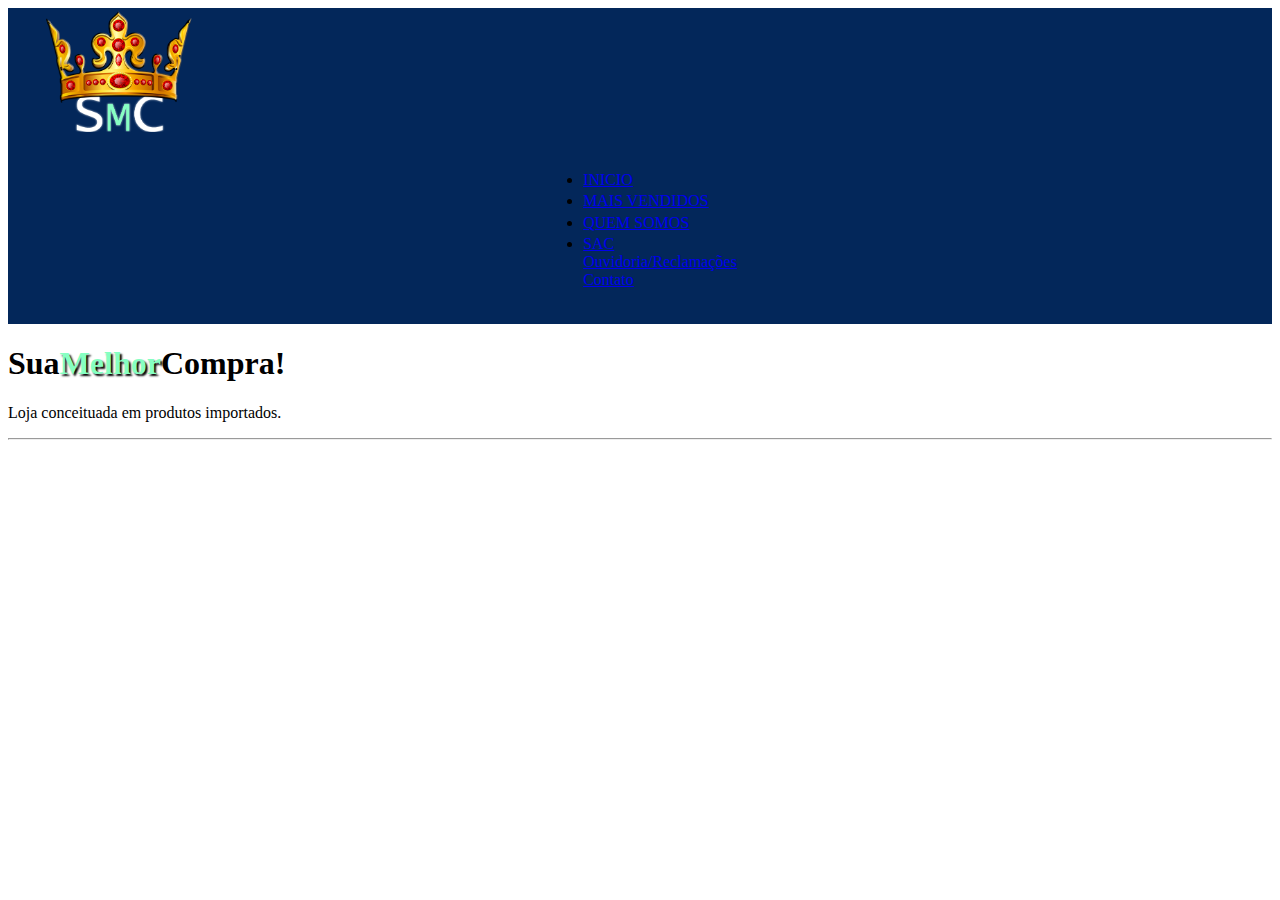
==== index.html @ 6e3c4e21 "Projevo Iniciado" ====
<!DOCTYPE html>
<html lang="en">
   <head>
      <title>SuaMelhorCompra - Produtos Importados</title>
      <!-- Required meta tags -->
      <meta charset="utf-8">
      <meta name="viewport" content="width=device-width, initial-scale=1, shrink-to-fit=no">
      <!-- Bootstrap CSS -->
      <link rel="stylesheet" href="https://maxcdn.bootstrapcdn.com/bootstrap/4.0.0-beta/css/bootstrap.min.css" integrity="sha384-/Y6pD6FV/Vv2HJnA6t+vslU6fwYXjCFtcEpHbNJ0lyAFsXTsjBbfaDjzALeQsN6M" crossorigin="anonymous">
      <!-- style custom -->
      <link rel="stylesheet" href="css/style.css">
   </head>
   <body>
      <header>
         <nav class="navbar-main">
            <div class="row">
               <div class="col-md-4 col-xs-12 text-center" id="logoImg">
                  <div >
                     <a class="navbar-logo" href="#"><img id="logoMarca" src="images/logo.png" alt=""></a>
                  </div>
               </div>
               <div class="col-md-8 col-xs-12" id="menuCenter">
                  <ul class="nav justify-content-center" id="nav-links">
                     <li class="nav-item"><a class="btn btn-light nav-link" href="#">INICIO</a></li>
                     <li class="nav-item"><a class="btn btn-danger nav-link" href="#">MAIS VENDIDOS</a></li>
                     <li class="nav-item"><a class="btn btn-light nav-link" href="#">QUEM SOMOS</a></li>
                     <li class="nav-item dropdown">
                        <a class="btn btn-light nav-link dropdown-toggle" data-toggle="dropdown" href="#" role="button" aria-haspopup="true" aria-expanded="false">
                        SAC
                        </a>
                        <div class="dropdown-menu">
                           <a class="dropdown-item" href="#">Ouvidoria/Reclamações</a>
                           <div class="dropdown-divider"></div>
                           <a class="dropdown-item" href="#">Contato</a>
                        </div>
                     </li>
                  </ul>
               </div>
            </div>
         </nav>
      </header>
      <section class="home">
            <div class="container">
              
               <h1 class="display-3">Sua<span class="green-color">Melhor</span><strong>Compra</strong>!</h1>
               <p class="lead">Loja conceituada em produtos importados.</p>
               <hr class="my-4">
            </div>
         
      </section>
      <section class="slidesHome">

      </section>
      <!-- Optional JavaScript -->
      <!-- jQuery first, then Popper.js, then Bootstrap JS -->
      <script src="https://code.jquery.com/jquery-3.2.1.slim.min.js" integrity="sha384-KJ3o2DKtIkvYIK3UENzmM7KCkRr/rE9/Qpg6aAZGJwFDMVNA/GpGFF93hXpG5KkN" crossorigin="anonymous"></script>
      <script src="https://cdnjs.cloudflare.com/ajax/libs/popper.js/1.11.0/umd/popper.min.js" integrity="sha384-b/U6ypiBEHpOf/4+1nzFpr53nxSS+GLCkfwBdFNTxtclqqenISfwAzpKaMNFNmj4" crossorigin="anonymous"></script>
      <script src="https://maxcdn.bootstrapcdn.com/bootstrap/4.0.0-beta/js/bootstrap.min.js" integrity="sha384-h0AbiXch4ZDo7tp9hKZ4TsHbi047NrKGLO3SEJAg45jXxnGIfYzk4Si90RDIqNm1" crossorigin="anonymous"></script>
   </body>
</html>
---- css/style.css ----
/* GLOBAL SETTINGS*/
.green-color{color: #86ffc2;text-shadow: 2px 2px 2px #000000;}

section {

}

/* NAV SETTINGS */
#logoMarca{
    width: 10em;
    margin: -0.8em 1em 1em 1em ;
}

.navbar-main{
    background-color: #03275A;
    padding: 1em;
}
.navbar-main li{
    margin: 0.2em;
}
#menuCenter{
    display: flex;
    justify-content: center;
    align-items: center;
}
/* SLIDES */


/* FOOTER SETTINGS */
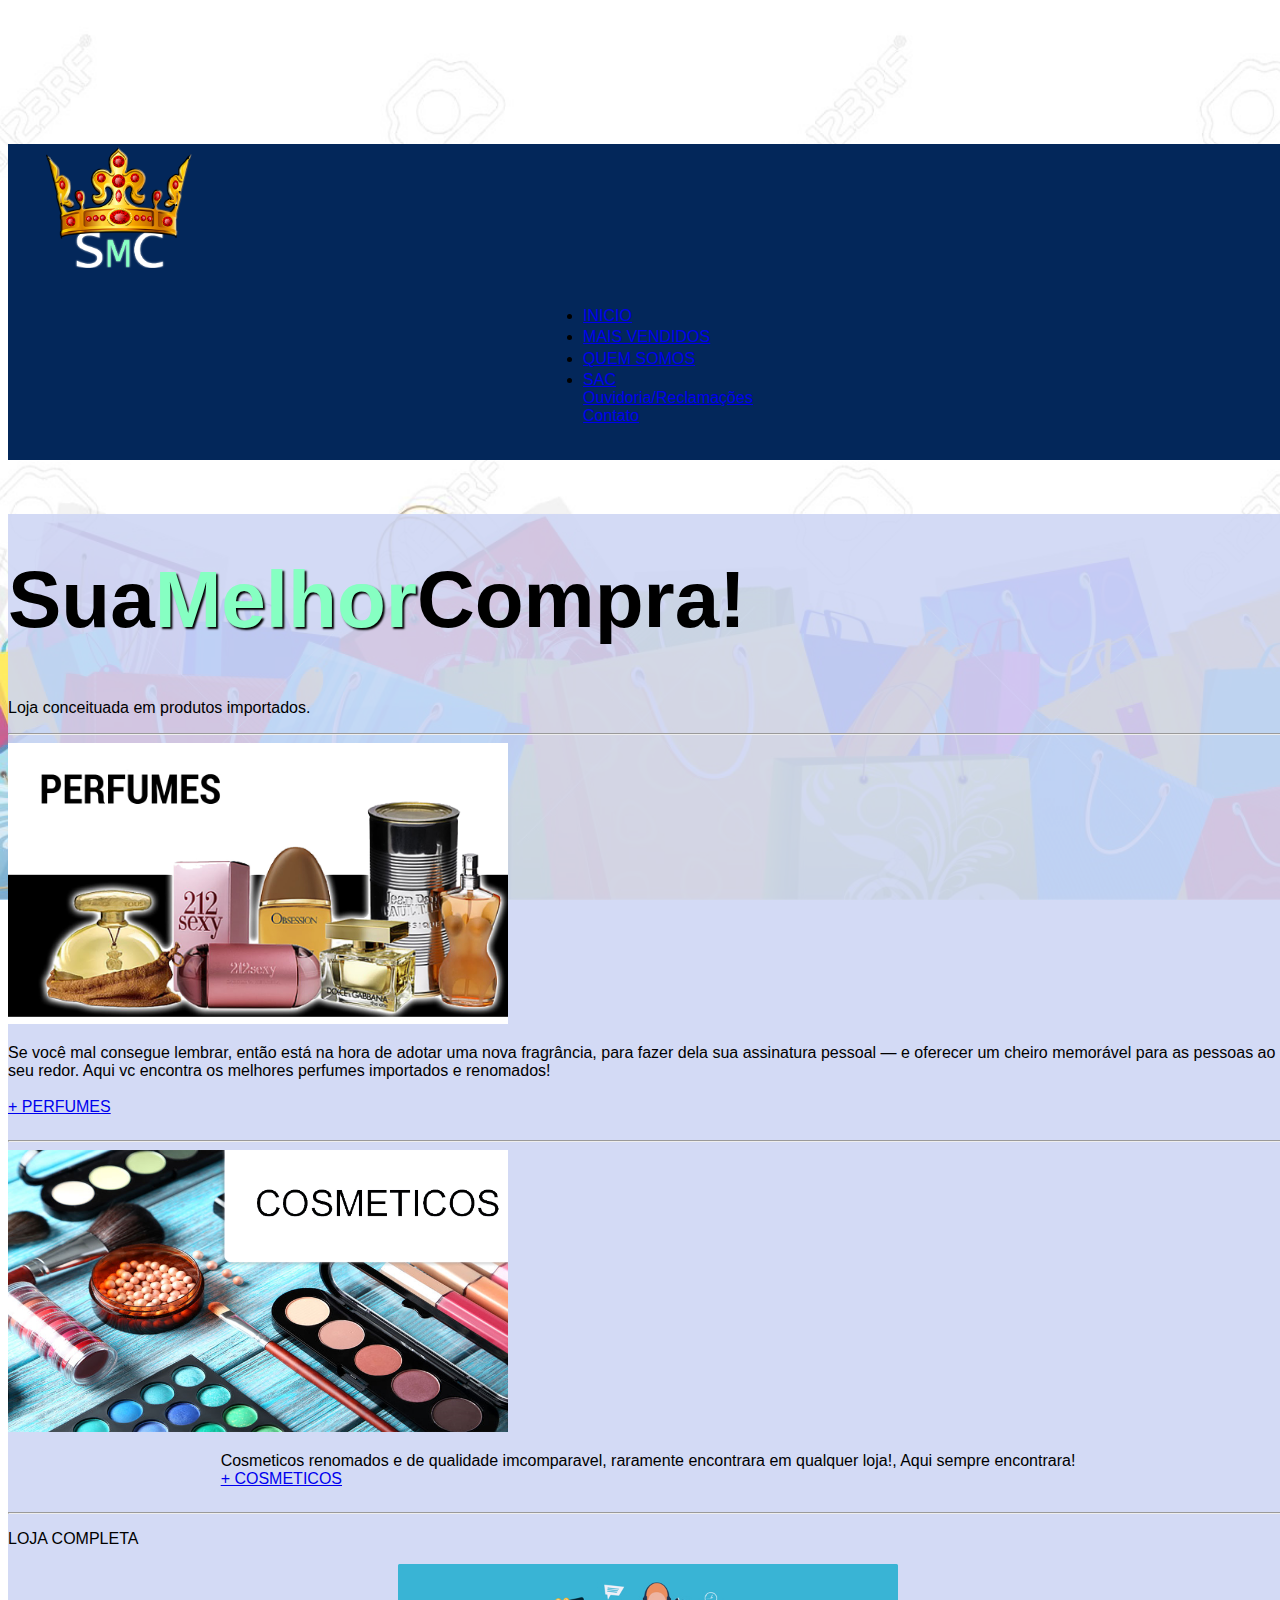
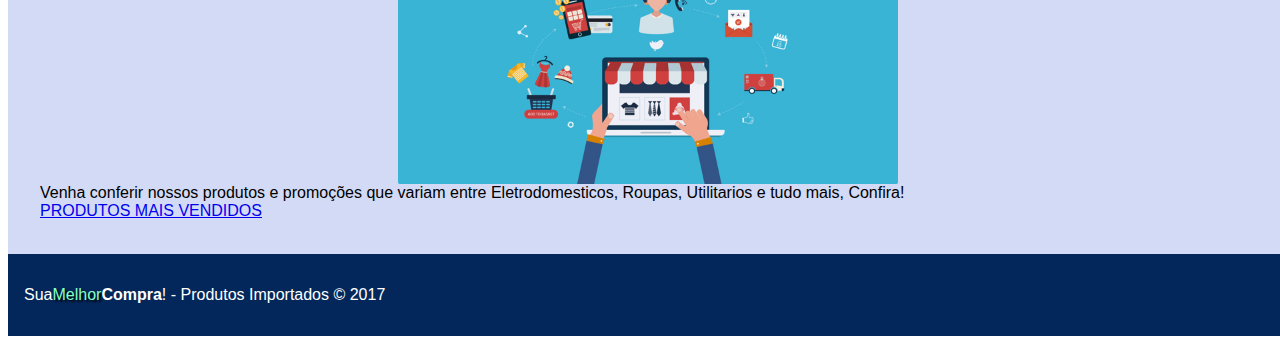
==== commit 839ac695: "PAGINA INICIAL FINALIZADA" ====
--- a/index.html
+++ b/index.html
@@ -1,7 +1,7 @@
 <!DOCTYPE html>
 <html lang="en">
    <head>
-      <title>SuaMelhorCompra - Produtos Importados</title>
+      <title>SuaMelhorCompra! - Produtos Importados</title>
       <!-- Required meta tags -->
       <meta charset="utf-8">
       <meta name="viewport" content="width=device-width, initial-scale=1, shrink-to-fit=no">
@@ -12,14 +12,14 @@
    </head>
    <body>
       <header>
-         <nav class="navbar-main">
+         <nav class="navbar-main fixed-top">
             <div class="row">
                <div class="col-md-4 col-xs-12 text-center" id="logoImg">
                   <div >
                      <a class="navbar-logo" href="#"><img id="logoMarca" src="images/logo.png" alt=""></a>
                   </div>
                </div>
-               <div class="col-md-8 col-xs-12" id="menuCenter">
+               <div class="col-md-8 col-xs-12 vertical-align">
                   <ul class="nav justify-content-center" id="nav-links">
                      <li class="nav-item"><a class="btn btn-light nav-link" href="#">INICIO</a></li>
                      <li class="nav-item"><a class="btn btn-danger nav-link" href="#">MAIS VENDIDOS</a></li>
@@ -39,22 +39,48 @@
             </div>
          </nav>
       </header>
-      <section class="home">
-            <div class="container">
-              
-               <h1 class="display-3">Sua<span class="green-color">Melhor</span><strong>Compra</strong>!</h1>
-               <p class="lead">Loja conceituada em produtos importados.</p>
-               <hr class="my-4">
+      <div class="container">
+         <section class="home">
+            <h1>Sua<span class="green-color">Melhor</span><strong>Compra</strong>!</h1>
+            <p class="lead">Loja conceituada em produtos importados.</p>
+            <hr class="my-4">
+         </section>
+         <section class="slidesHome">
+            <div class="row">
+               <div class="col-md-6">
+                  <img class="img-fluid rounded" src="images/gallery/perfumes.jpg" alt="">
+               </div>
+               <div class="col-md-6 vertical-align">
+                  <p class="text-justify">Se você mal consegue lembrar, então está na hora de adotar uma nova fragrância, para fazer dela sua assinatura pessoal — e oferecer um cheiro memorável para as pessoas ao seu redor. Aqui vc encontra os melhores perfumes importados e renomados! <br><br> <a class="btn btn-outline-danger" href="#">+ PERFUMES</a></p>
+               </div>
             </div>
-         
-      </section>
-      <section class="slidesHome">
-
-      </section>
-      <!-- Optional JavaScript -->
-      <!-- jQuery first, then Popper.js, then Bootstrap JS -->
-      <script src="https://code.jquery.com/jquery-3.2.1.slim.min.js" integrity="sha384-KJ3o2DKtIkvYIK3UENzmM7KCkRr/rE9/Qpg6aAZGJwFDMVNA/GpGFF93hXpG5KkN" crossorigin="anonymous"></script>
-      <script src="https://cdnjs.cloudflare.com/ajax/libs/popper.js/1.11.0/umd/popper.min.js" integrity="sha384-b/U6ypiBEHpOf/4+1nzFpr53nxSS+GLCkfwBdFNTxtclqqenISfwAzpKaMNFNmj4" crossorigin="anonymous"></script>
-      <script src="https://maxcdn.bootstrapcdn.com/bootstrap/4.0.0-beta/js/bootstrap.min.js" integrity="sha384-h0AbiXch4ZDo7tp9hKZ4TsHbi047NrKGLO3SEJAg45jXxnGIfYzk4Si90RDIqNm1" crossorigin="anonymous"></script>
+            <hr class="my-4">
+            <div class="row">
+               <div class="col-md-6">
+                  <img class="img-fluid rounded" src="images/gallery/cosmeticos.png" alt="">
+               </div>
+               <div class="col-md-6 vertical-align">
+                  <p class="text-justify">Cosmeticos renomados e de qualidade imcomparavel, raramente encontrara em qualquer loja!, Aqui sempre encontrara! <br> <a class="btn btn-outline-danger" href="#">+ COSMETICOS</a></p>
+               </div>
+            </div>
+            <hr>
+            <p class="text-center lead">LOJA COMPLETA</p>
+            <div class="col-md-12 vertical-align">
+               <img class="img-fluid rounded" src="images/gallery/ecommerce-loja-online.jpg" alt="">    
+            </div>
+            <p class="text-center text-margin">Venha conferir nossos produtos e promoções que variam entre Eletrodomesticos, Roupas, Utilitarios e tudo mais, Confira! <br>
+               <a class="btn btn-outline-danger" href="#">PRODUTOS MAIS VENDIDOS</a>
+            </p>
+            <br>
+         </section>
+         <!-- Optional JavaScript -->
+         <!-- jQuery first, then Popper.js, then Bootstrap JS -->
+         <script src="https://code.jquery.com/jquery-3.2.1.slim.min.js" integrity="sha384-KJ3o2DKtIkvYIK3UENzmM7KCkRr/rE9/Qpg6aAZGJwFDMVNA/GpGFF93hXpG5KkN" crossorigin="anonymous"></script>
+         <script src="https://cdnjs.cloudflare.com/ajax/libs/popper.js/1.11.0/umd/popper.min.js" integrity="sha384-b/U6ypiBEHpOf/4+1nzFpr53nxSS+GLCkfwBdFNTxtclqqenISfwAzpKaMNFNmj4" crossorigin="anonymous"></script>
+         <script src="https://maxcdn.bootstrapcdn.com/bootstrap/4.0.0-beta/js/bootstrap.min.js" integrity="sha384-h0AbiXch4ZDo7tp9hKZ4TsHbi047NrKGLO3SEJAg45jXxnGIfYzk4Si90RDIqNm1" crossorigin="anonymous"></script>
+      </div>
+      <footer>
+         <p class="text-center">Sua<span class="green-color">Melhor</span><strong>Compra</strong>! - Produtos Importados &copy; 2017</p>
+      </footer>
    </body>
 </html>--- a/css/style.css
+++ b/css/style.css
@@ -1,9 +1,16 @@
 /* GLOBAL SETTINGS*/
+body {
+    width: 100%;
+    height: 100%;
+    background-image: url('/images/shoping.png');
+    background-position: center center;background-repeat: no-repeat;background-attachment: fixed;background-size: cover;
+    font-family: "acumin-pro-condensed", sans-serif;
+    margin-top: 9em;
+}
+.container{
+    background-color: rgba(204, 212, 243, 0.87);
+}
 .green-color{color: #86ffc2;text-shadow: 2px 2px 2px #000000;}
-
-section {
-
-}
 
 /* NAV SETTINGS */
 #logoMarca{
@@ -18,12 +25,49 @@
 .navbar-main li{
     margin: 0.2em;
 }
-#menuCenter{
+.vertical-align{
     display: flex;
     justify-content: center;
     align-items: center;
 }
 /* SLIDES */
+.slidesHome img{
+    width: 500px;
+}
+
+/* CUSTOM TEXTS */
+.text-margin{
+    margin: 0 2em 1em 2em;
+}
+
+/* FOOTER SETTINGS */
+footer{
+    background-color: #03275A;
+    padding: 1em;
+    color: #fff;
+}
+/* RESPONSIVE */
+
+@media (max-width: 576px) { 
+    h1{
+        font-size: 1.6em;
+    }
+    body{
+        margin-top: 15.5em;
+    }
+}
 
 
-/* FOOTER SETTINGS */
+@media (min-width: 768px) { 
+    h1{
+        font-size: 5em;
+        padding-top: 0.5em
+    }
+
+}
+
+
+@media (min-width: 992px) { ... }
+
+
+@media (min-width: 1200px) { ... }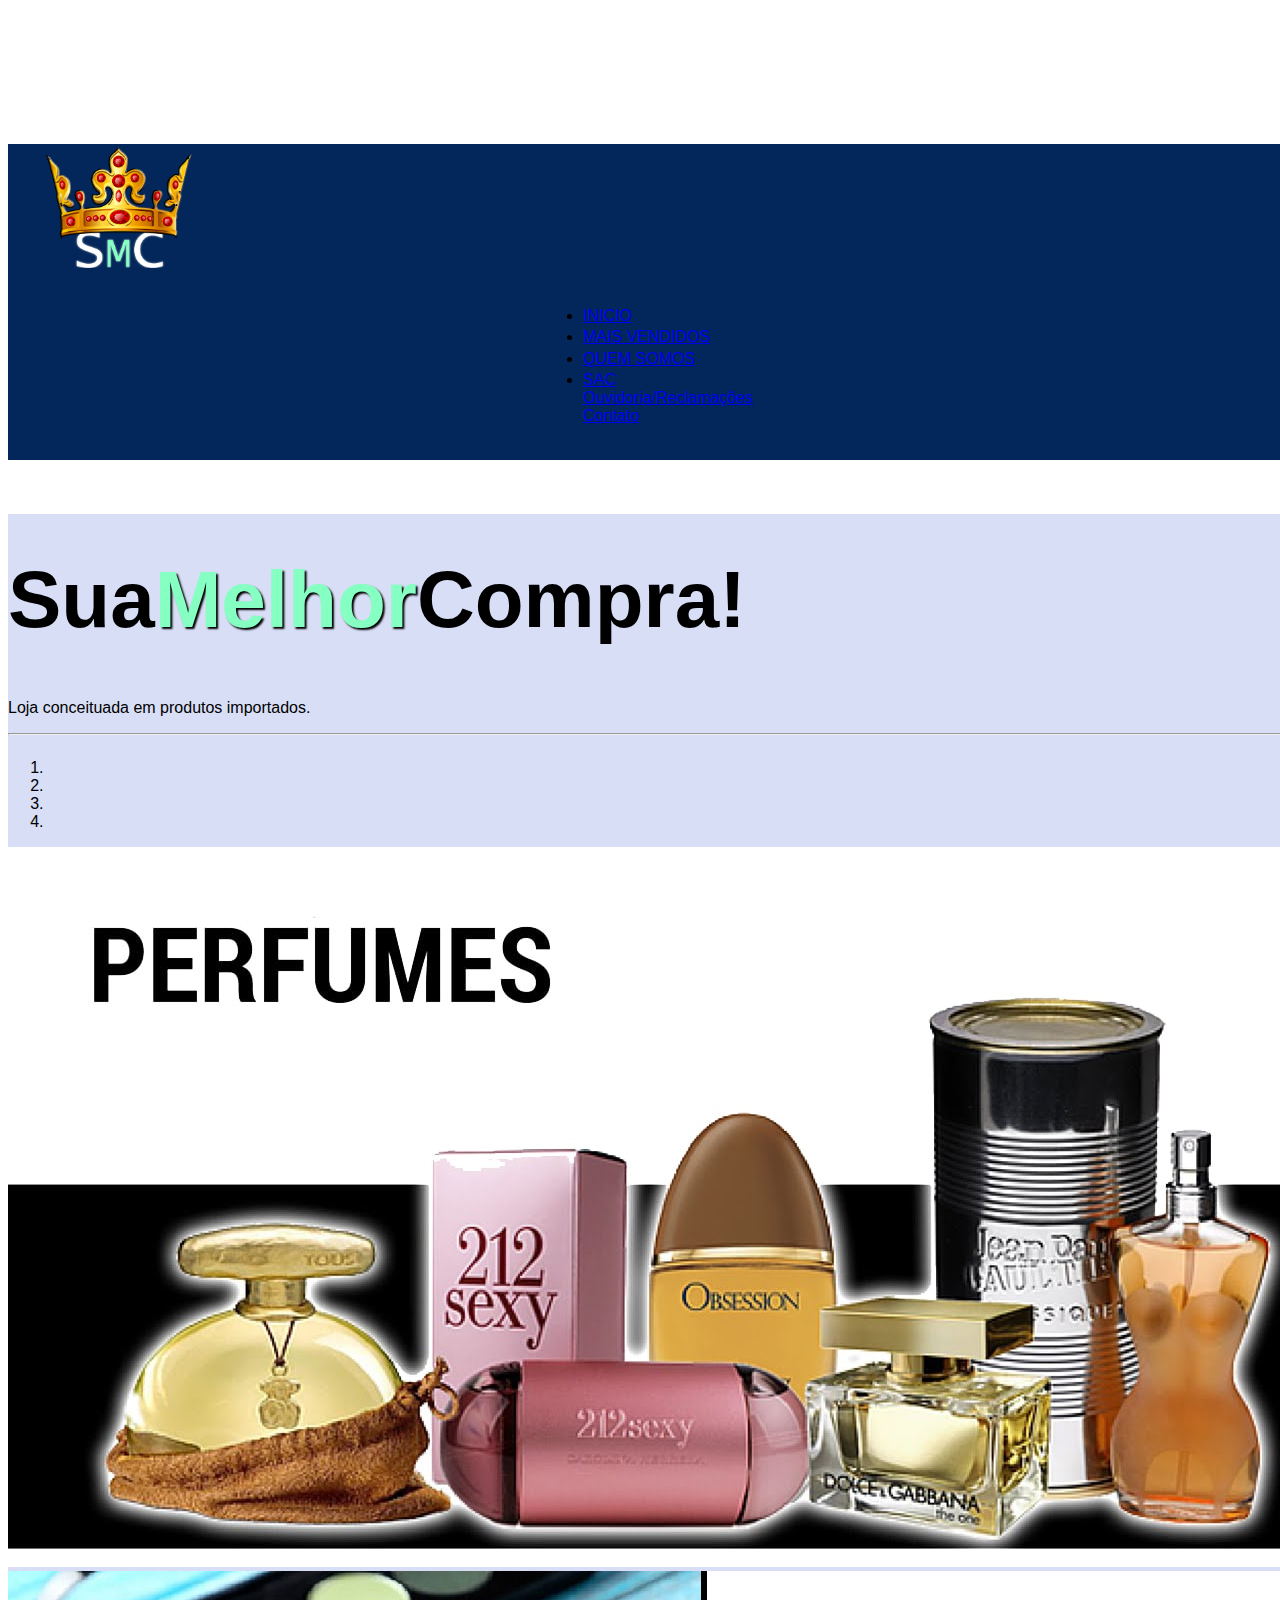
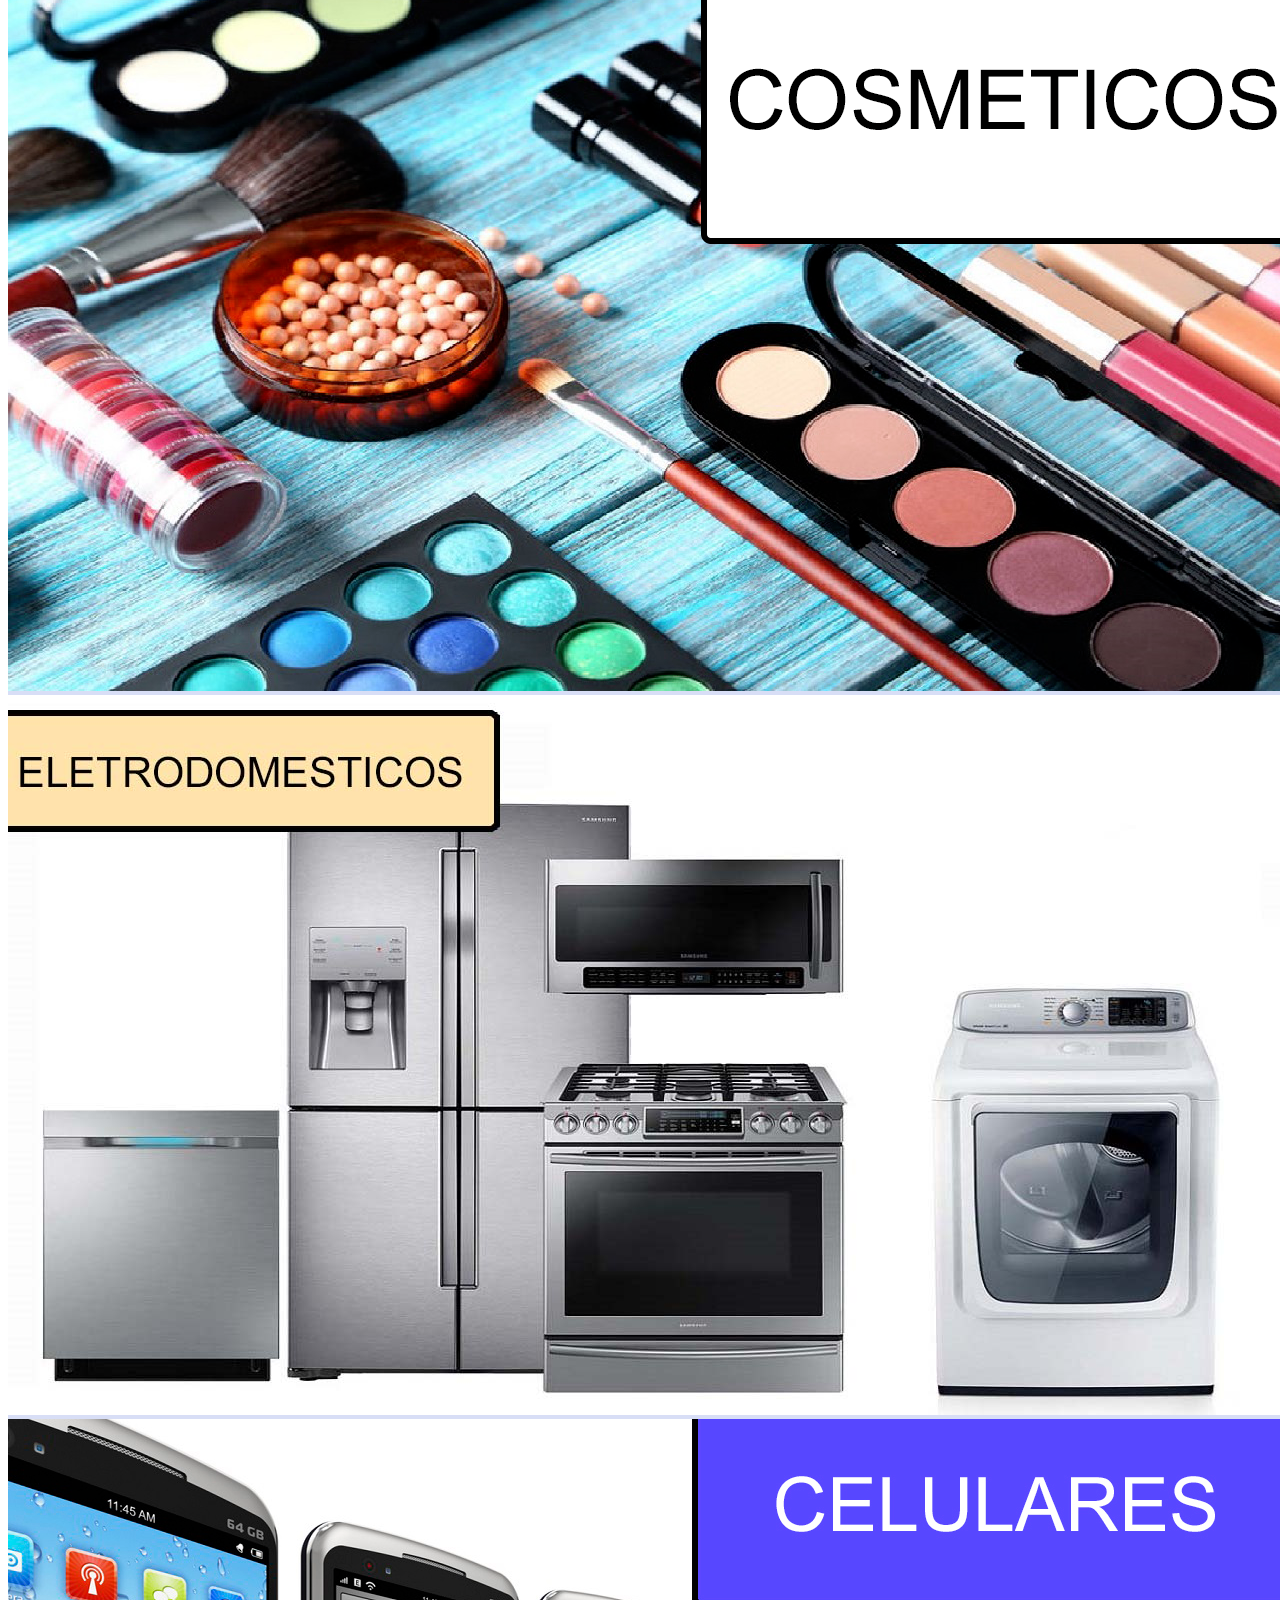
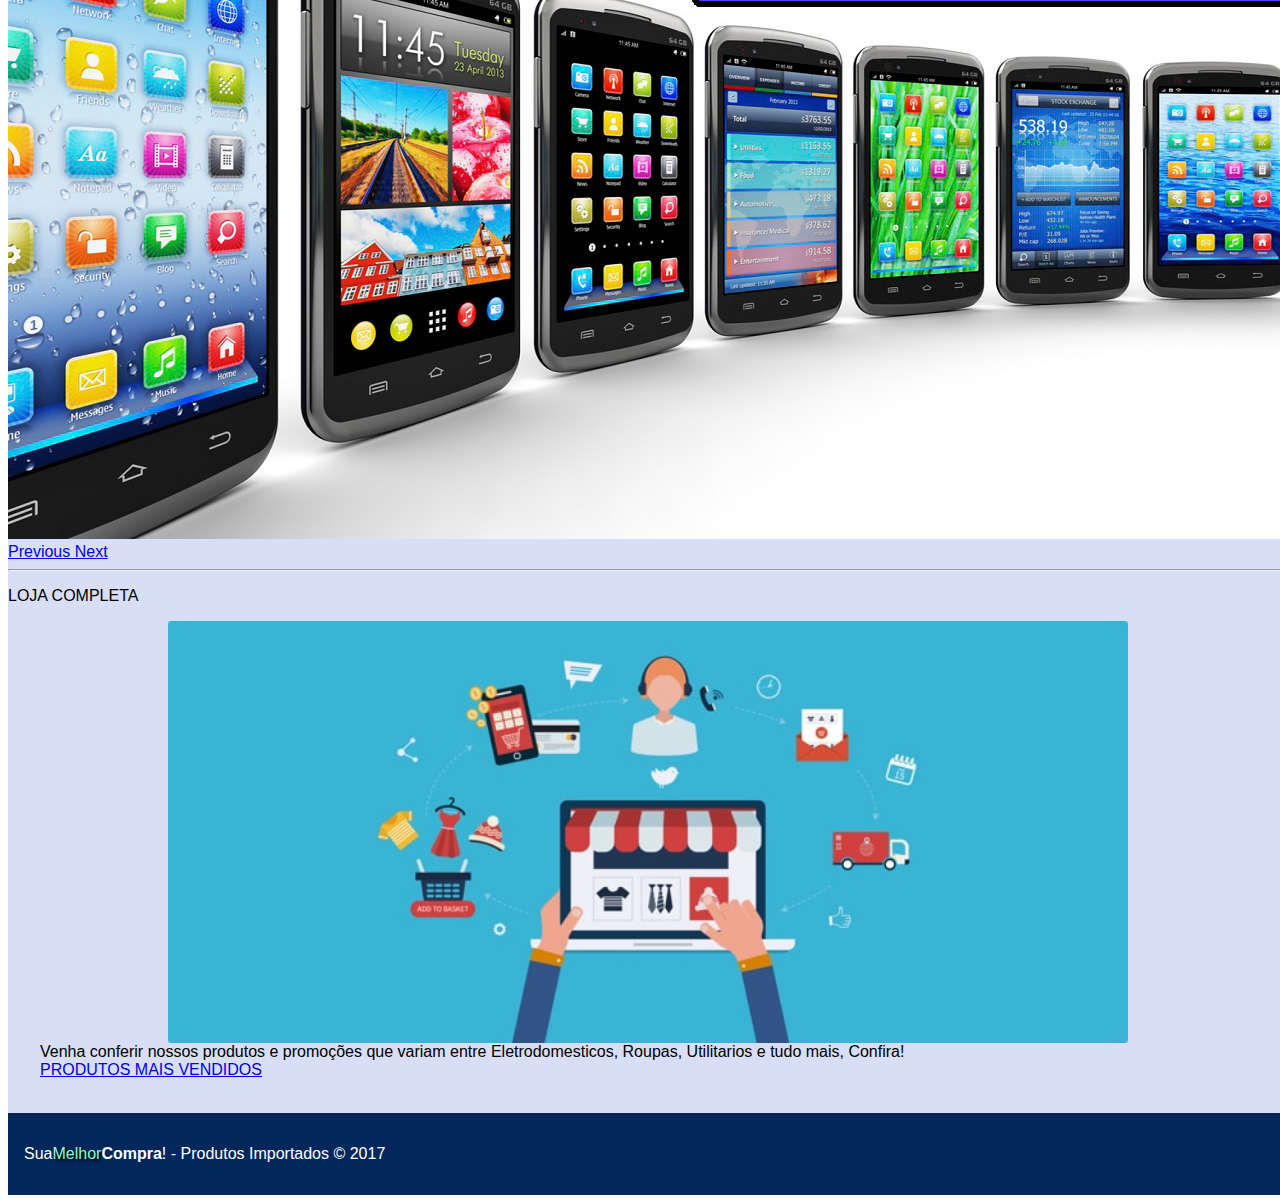
==== commit 0160721a: "external links from src images" ====
--- a/index.html
+++ b/index.html
@@ -45,25 +45,42 @@
             <p class="lead">Loja conceituada em produtos importados.</p>
             <hr class="my-4">
          </section>
-         <section class="slidesHome">
-            <div class="row">
-               <div class="col-md-6">
-                  <img class="img-fluid rounded" src="images/gallery/perfumes.jpg" alt="">
-               </div>
-               <div class="col-md-6 vertical-align">
-                  <p class="text-justify">Se você mal consegue lembrar, então está na hora de adotar uma nova fragrância, para fazer dela sua assinatura pessoal — e oferecer um cheiro memorável para as pessoas ao seu redor. Aqui vc encontra os melhores perfumes importados e renomados! <br><br> <a class="btn btn-outline-danger" href="#">+ PERFUMES</a></p>
-               </div>
+         <div class="row vertical-align">
+         <section class="slidesHome col-md-8">
+            <div id="carouselExampleIndicators" class="carousel slide" data-ride="carousel">
+              <ol class="carousel-indicators">
+                <li data-target="#carouselExampleIndicators" data-slide-to="0" class="active"></li>
+                <li data-target="#carouselExampleIndicators" data-slide-to="1"></li>
+                <li data-target="#carouselExampleIndicators" data-slide-to="2"></li>
+                <li data-target="#carouselExampleIndicators" data-slide-to="3"></li>
+              </ol>
+              <div class="carousel-inner" role="listbox">
+                <div class="carousel-item active">
+                  <img class="d-block img-fluid" src="images/gallery/perfumes.jpg" alt="First slide">
+                </div>
+                <div class="carousel-item">
+                  <img class="d-block img-fluid" src="images/gallery/cosmeticos.png" alt="Second slide">
+                </div>
+                <div class="carousel-item">
+                  <img class="d-block img-fluid" src="images/gallery/eletrodomesticos.jpg" alt="Third slide">
+                </div>
+                <div class="carousel-item">
+                  <img class="d-block img-fluid" src="images/gallery/celulares-importados.jpg" alt="Fourth slide">
+                </div>
+              </div>
+              <a class="carousel-control-prev" href="#carouselExampleIndicators" role="button" data-slide="prev">
+                <span class="carousel-control-prev-icon" aria-hidden="true"></span>
+                <span class="sr-only">Previous</span>
+              </a>
+              <a class="carousel-control-next" href="#carouselExampleIndicators" role="button" data-slide="next">
+                <span class="carousel-control-next-icon" aria-hidden="true"></span>
+                <span class="sr-only">Next</span>
+              </a>
             </div>
-            <hr class="my-4">
-            <div class="row">
-               <div class="col-md-6">
-                  <img class="img-fluid rounded" src="images/gallery/cosmeticos.png" alt="">
-               </div>
-               <div class="col-md-6 vertical-align">
-                  <p class="text-justify">Cosmeticos renomados e de qualidade imcomparavel, raramente encontrara em qualquer loja!, Aqui sempre encontrara! <br> <a class="btn btn-outline-danger" href="#">+ COSMETICOS</a></p>
-               </div>
-            </div>
-            <hr>
+         </section>
+         </div>
+         <hr>
+         <section class="staticHome">
             <p class="text-center lead">LOJA COMPLETA</p>
             <div class="col-md-12 vertical-align">
                <img class="img-fluid rounded" src="images/gallery/ecommerce-loja-online.jpg" alt="">    
--- a/css/style.css
+++ b/css/style.css
@@ -2,16 +2,18 @@
 body {
     width: 100%;
     height: 100%;
-    background-image: url('/images/shoping.png');
+    background-image: url(https://i.imgur.com/c6l1cnR.png);
     background-position: center center;background-repeat: no-repeat;background-attachment: fixed;background-size: cover;
     font-family: "acumin-pro-condensed", sans-serif;
     margin-top: 9em;
 }
 .container{
-    background-color: rgba(204, 212, 243, 0.87);
+    background-color: rgba(204, 212, 243, 0.77);
 }
 .green-color{color: #86ffc2;text-shadow: 2px 2px 2px #000000;}
-
+.carousel-item img{
+    color: black;
+}
 /* NAV SETTINGS */
 #logoMarca{
     width: 10em;
@@ -31,8 +33,8 @@
     align-items: center;
 }
 /* SLIDES */
-.slidesHome img{
-    width: 500px;
+.staticHome img{
+    width: 60em;
 }
 
 /* CUSTOM TEXTS */
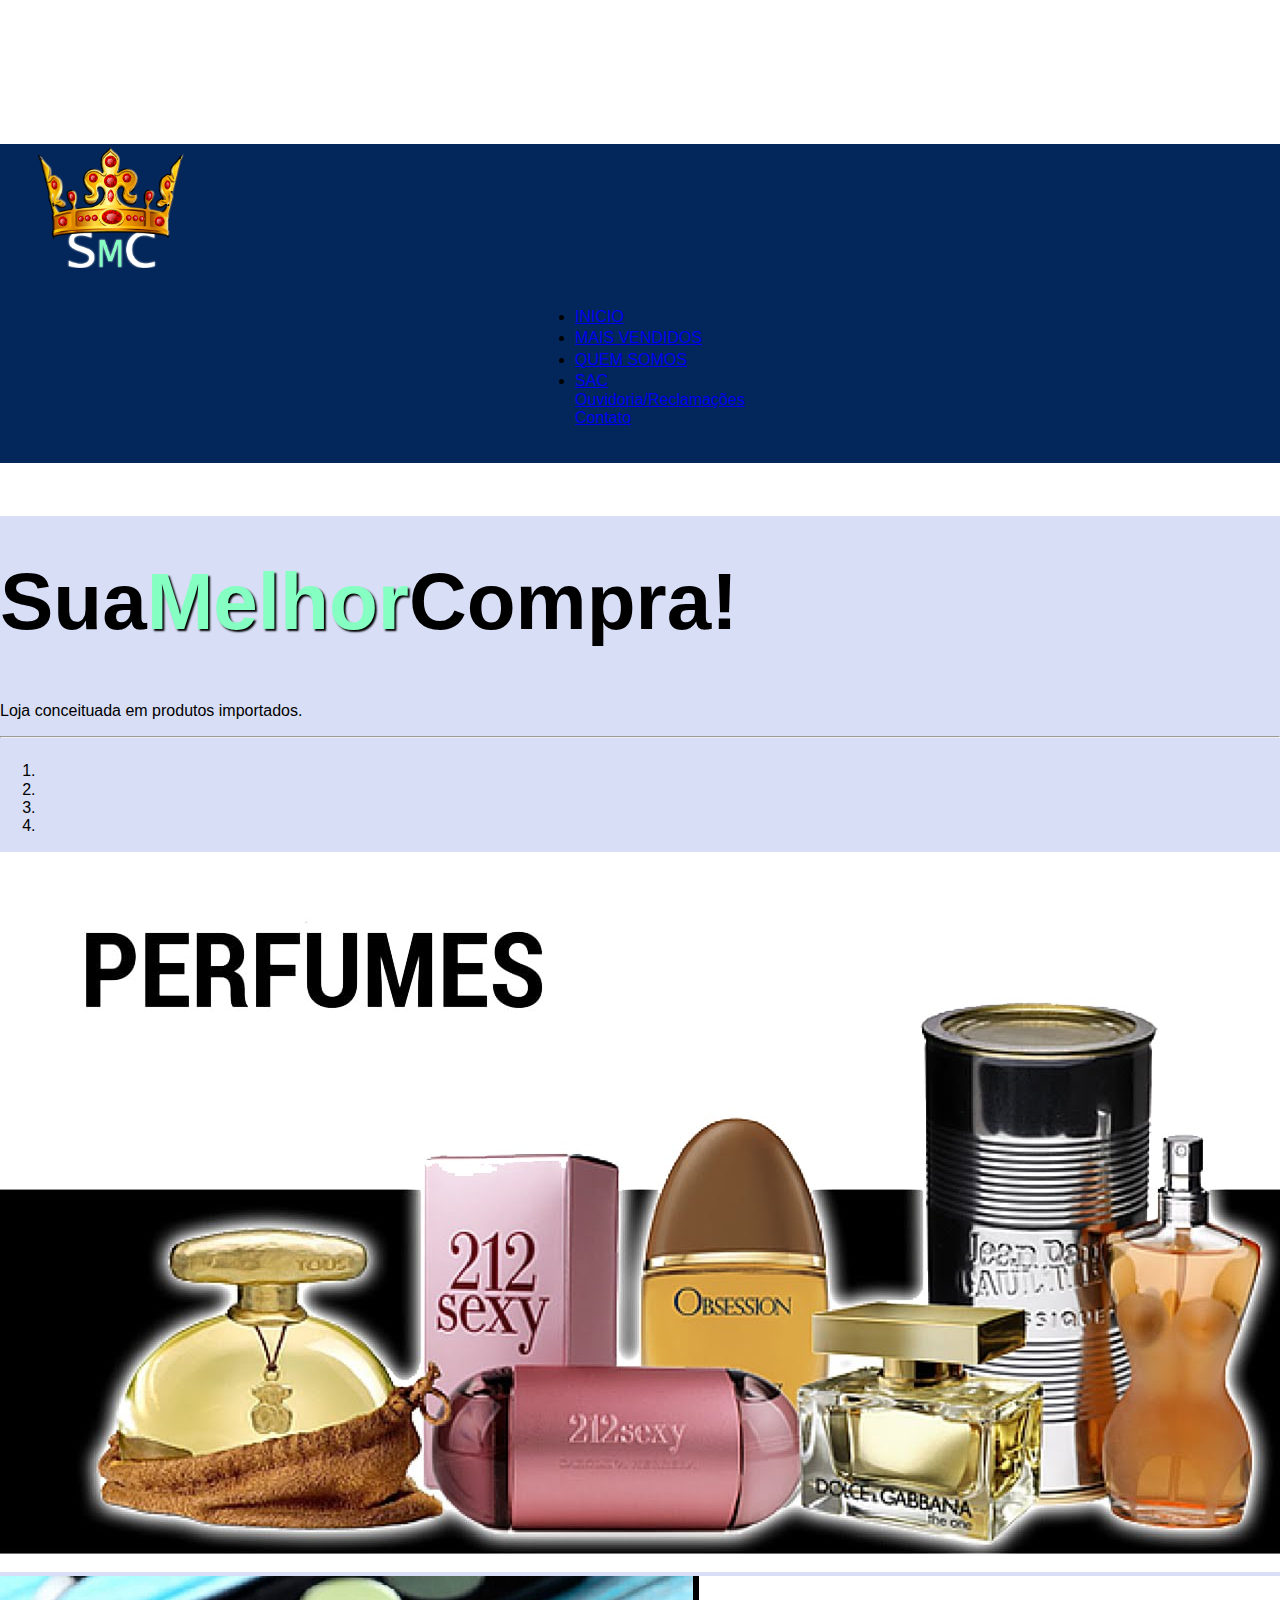
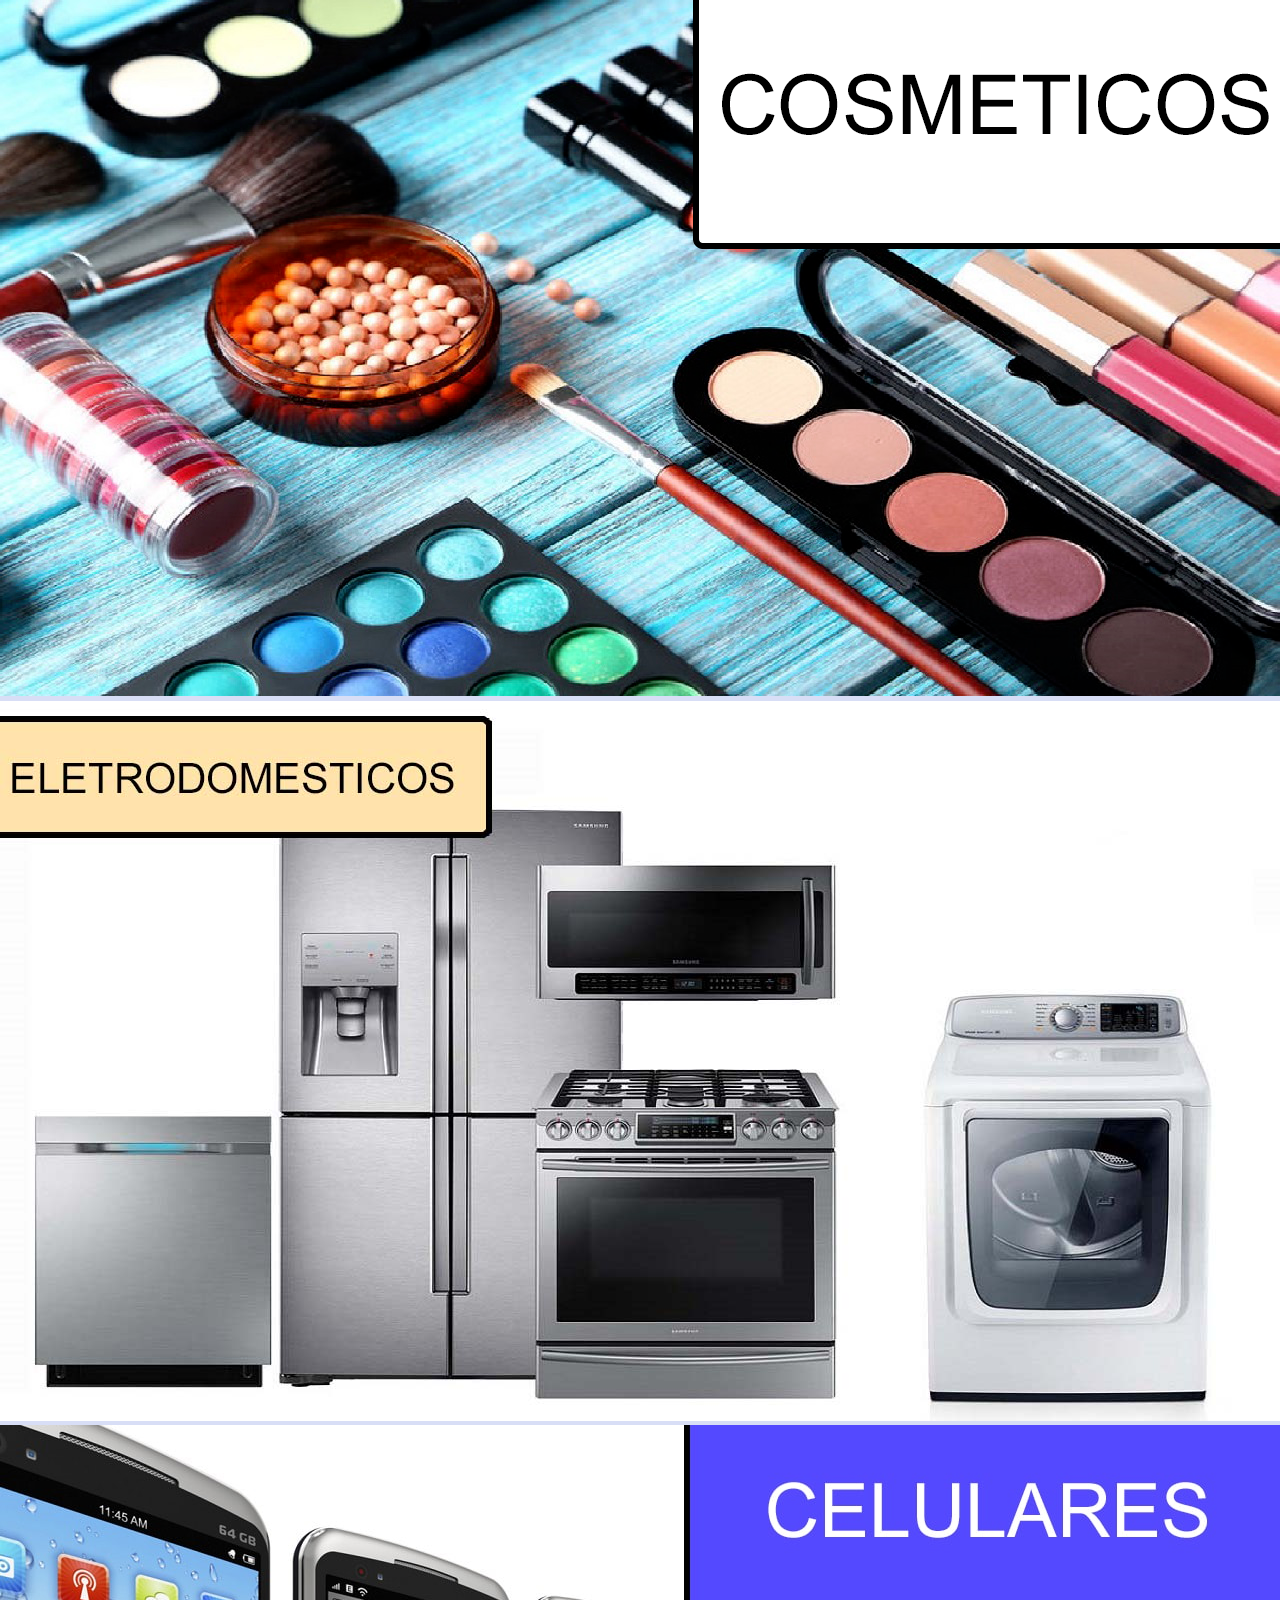
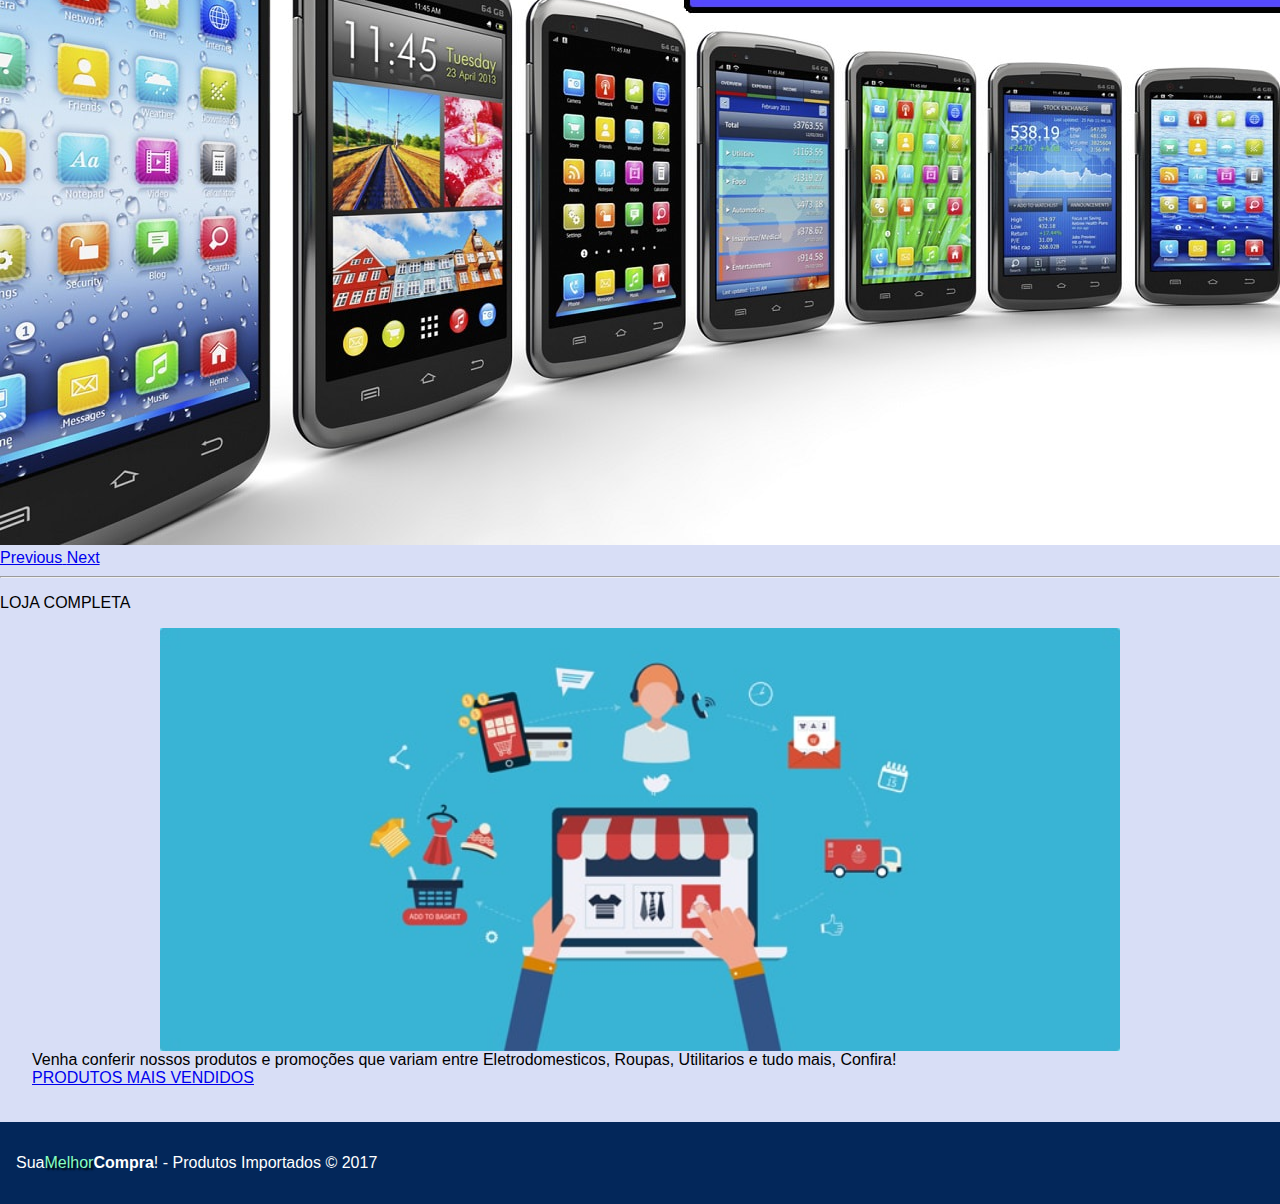
==== commit b995d337: "normalize css" ====
--- a/index.html
+++ b/index.html
@@ -8,6 +8,7 @@
       <!-- Bootstrap CSS -->
       <link rel="stylesheet" href="https://maxcdn.bootstrapcdn.com/bootstrap/4.0.0-beta/css/bootstrap.min.css" integrity="sha384-/Y6pD6FV/Vv2HJnA6t+vslU6fwYXjCFtcEpHbNJ0lyAFsXTsjBbfaDjzALeQsN6M" crossorigin="anonymous">
       <!-- style custom -->
+      <link rel="stylesheet" href="css/normalize.css">
       <link rel="stylesheet" href="css/style.css">
    </head>
    <body>
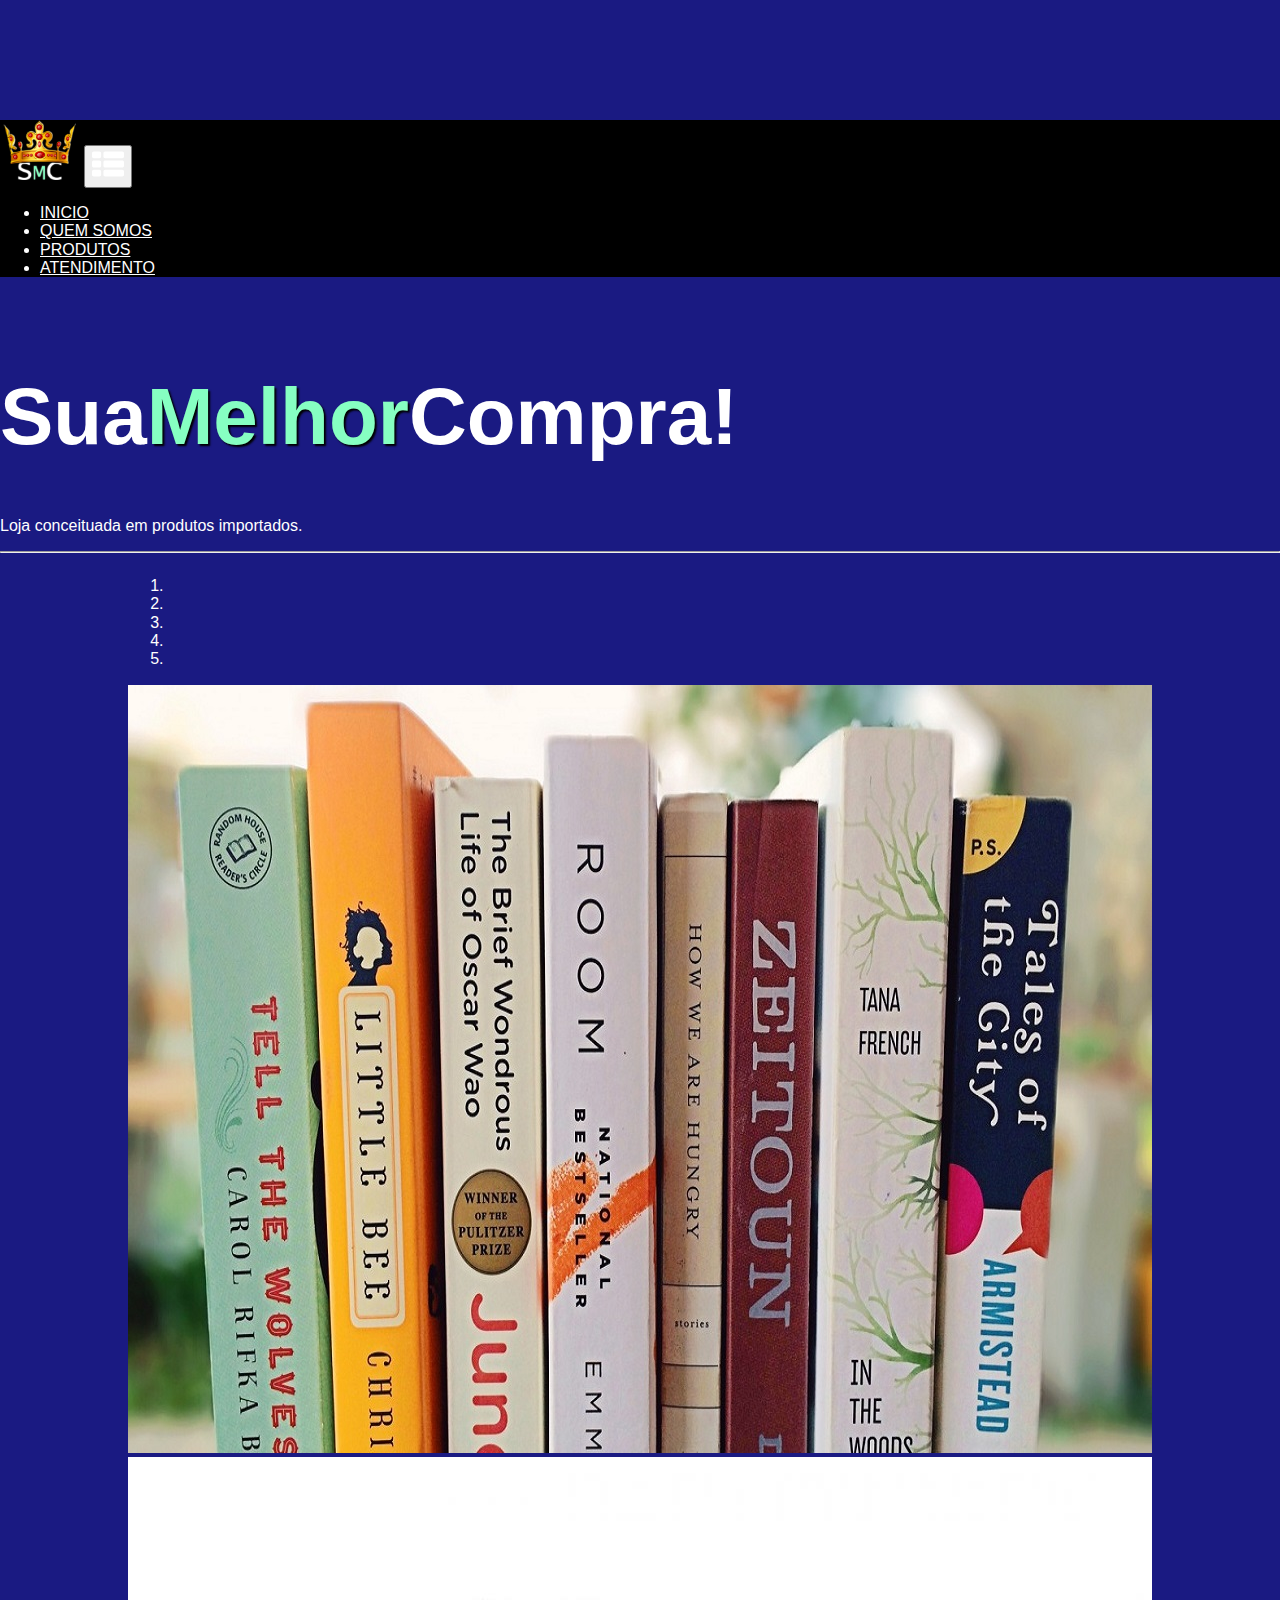
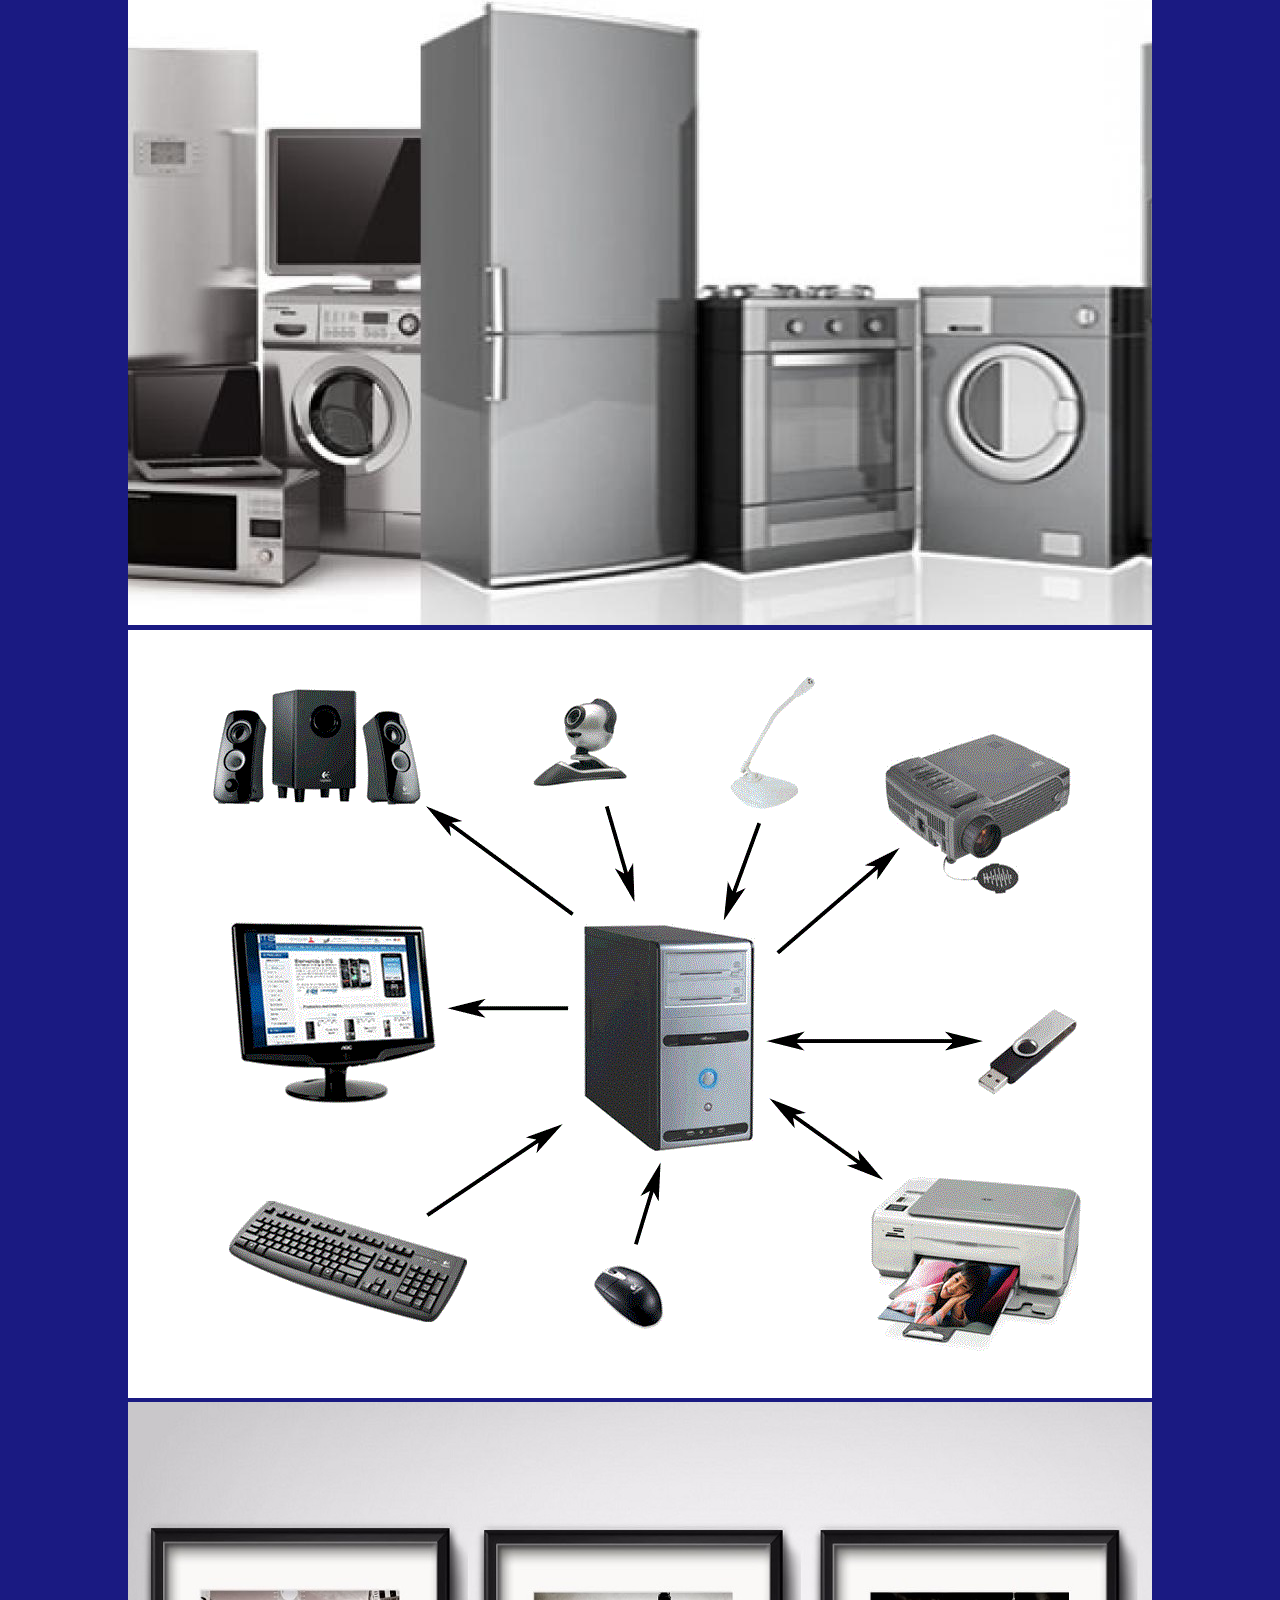
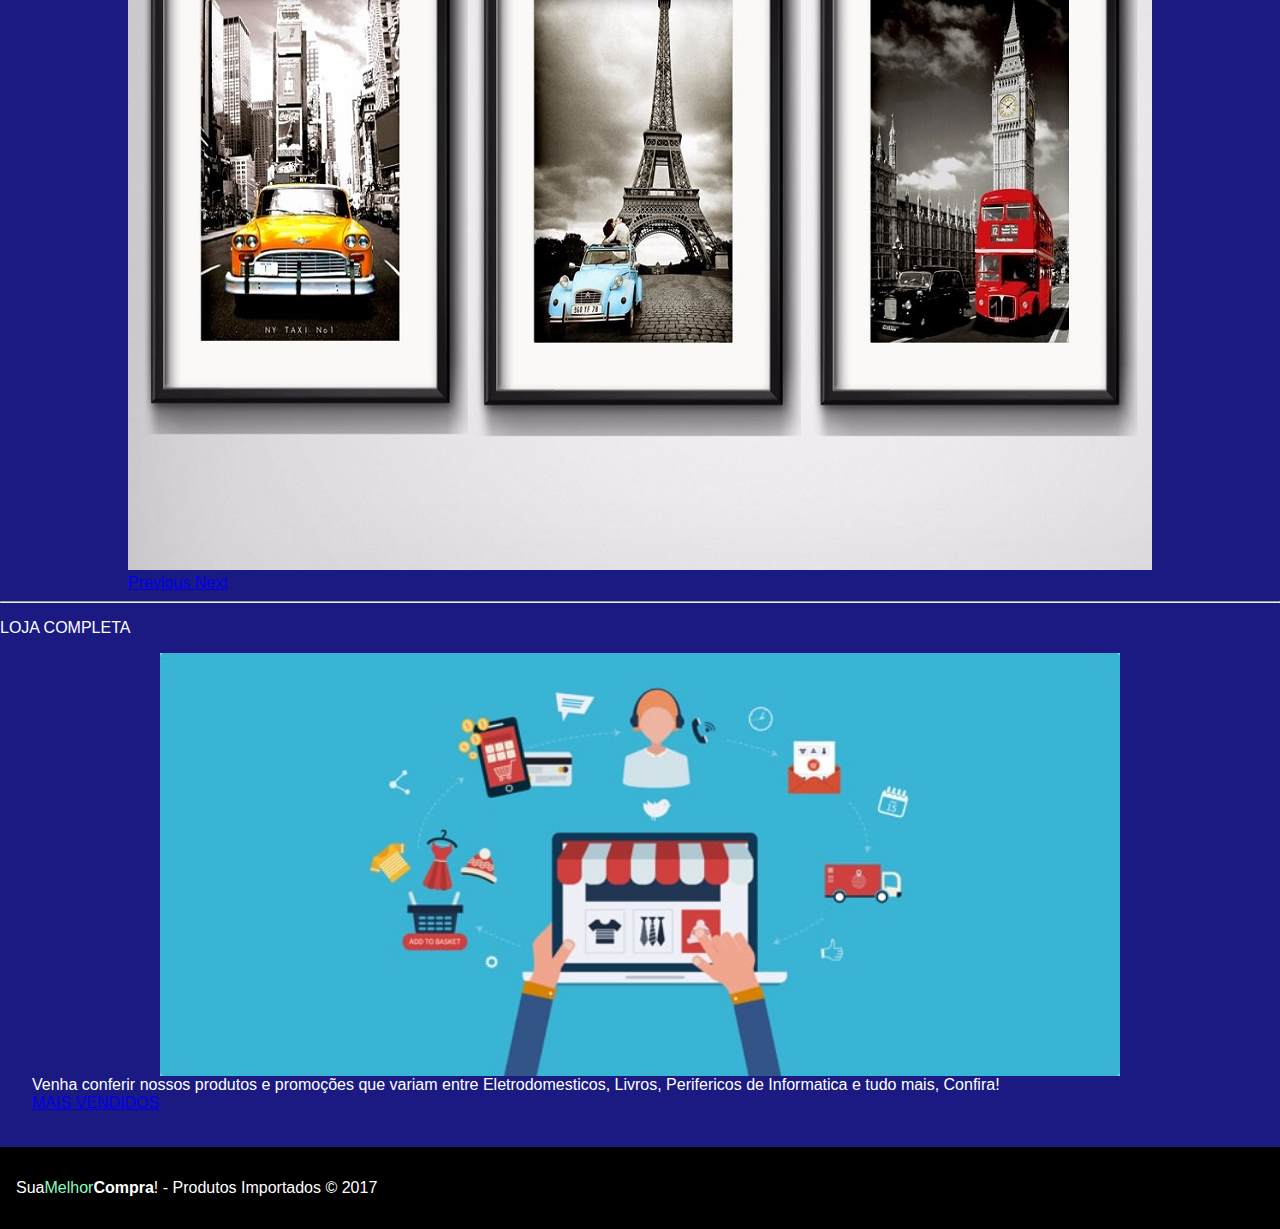
==== commit 8f17f5ed: "Atualização 24/10" ====
--- a/index.html
+++ b/index.html
@@ -13,36 +13,30 @@
    </head>
    <body>
       <header>
-         <nav class="navbar-main fixed-top">
-            <div class="row">
-               <div class="col-md-4 col-xs-12 text-center" id="logoImg">
-                  <div >
-                     <a class="navbar-logo" href="#"><img id="logoMarca" src="images/logo.png" alt=""></a>
-                  </div>
-               </div>
-               <div class="col-md-8 col-xs-12 vertical-align">
-                  <ul class="nav justify-content-center" id="nav-links">
-                     <li class="nav-item"><a class="btn btn-light nav-link" href="#">INICIO</a></li>
-                     <li class="nav-item"><a class="btn btn-danger nav-link" href="#">MAIS VENDIDOS</a></li>
-                     <li class="nav-item"><a class="btn btn-light nav-link" href="#">QUEM SOMOS</a></li>
-                     <li class="nav-item dropdown">
-                        <a class="btn btn-light nav-link dropdown-toggle" data-toggle="dropdown" href="#" role="button" aria-haspopup="true" aria-expanded="false">
-                        SAC
-                        </a>
-                        <div class="dropdown-menu">
-                           <a class="dropdown-item" href="#">Ouvidoria/Reclamações</a>
-                           <div class="dropdown-divider"></div>
-                           <a class="dropdown-item" href="#">Contato</a>
-                        </div>
-                     </li>
-                  </ul>
-               </div>
+         <nav class="navbar navbar-expand-md navbar-main fixed-top">
+           <div class="container-fluid">
+    
+      <a class="navbar-brand" href="#"><img src="images/logo.png" id="logoMarca" alt=""></a>
+    
+            
+            <button class="navbar-toggler" type="button" data-toggle="collapse" data-target="#navbarNav" aria-controls="navbarNav" aria-expanded="false" aria-label="Toggle navigation">
+            <img src="images/svg/menu.svg" id="toogler-svg" alt="">
+            </button>
+            <div class="collapse navbar-collapse justify-content-end" id="navbarNav">
+               <ul class="nav navbar-nav">
+                  <li class="nav-item"><a class="nav-link" href="#">INICIO</a></li>
+                  <li class="nav-item"><a class="nav-link" href="#">QUEM SOMOS</a></li>
+                  <li class="nav-item"><a class="nav-link" href="#">PRODUTOS</a></li>
+                  <li class="nav-item"><a class="nav-link" href="#">ATENDIMENTO</a></li>
+
+               </ul>
+            </div>
             </div>
          </nav>
       </header>
       <div class="container">
          <section class="home">
-            <h1>Sua<span class="green-color">Melhor</span><strong>Compra</strong>!</h1>
+            <h1>Sua<span class="logo-color">Melhor</span><strong>Compra</strong>!</h1>
             <p class="lead">Loja conceituada em produtos importados.</p>
             <hr class="my-4">
          </section>
@@ -54,19 +48,20 @@
                 <li data-target="#carouselExampleIndicators" data-slide-to="1"></li>
                 <li data-target="#carouselExampleIndicators" data-slide-to="2"></li>
                 <li data-target="#carouselExampleIndicators" data-slide-to="3"></li>
+                <li data-target="#carouselExampleIndicators" data-slide-to="4"></li>
               </ol>
               <div class="carousel-inner" role="listbox">
                 <div class="carousel-item active">
-                  <img class="d-block img-fluid" src="images/gallery/perfumes.jpg" alt="First slide">
+                  <img class="d-block img-fluid" src="images/gallery/books.jpg" alt="First slide">
                 </div>
                 <div class="carousel-item">
-                  <img class="d-block img-fluid" src="images/gallery/cosmeticos.png" alt="Second slide">
+                  <img class="d-block img-fluid" src="/images/gallery/eletrodomesticos.jpg" alt="Second slide">
                 </div>
                 <div class="carousel-item">
-                  <img class="d-block img-fluid" src="images/gallery/eletrodomesticos.jpg" alt="Third slide">
+                  <img class="d-block img-fluid" src="/images/gallery/perifericos.jpg" alt="Third slide">
                 </div>
                 <div class="carousel-item">
-                  <img class="d-block img-fluid" src="images/gallery/celulares-importados.jpg" alt="Fourth slide">
+                  <img class="d-block img-fluid" src="/images/gallery/quadros.jpg" alt="Fourth slide">
                 </div>
               </div>
               <a class="carousel-control-prev" href="#carouselExampleIndicators" role="button" data-slide="prev">
@@ -86,8 +81,8 @@
             <div class="col-md-12 vertical-align">
                <img class="img-fluid rounded" src="images/gallery/ecommerce-loja-online.jpg" alt="">    
             </div>
-            <p class="text-center text-margin">Venha conferir nossos produtos e promoções que variam entre Eletrodomesticos, Roupas, Utilitarios e tudo mais, Confira! <br>
-               <a class="btn btn-outline-danger" href="#">PRODUTOS MAIS VENDIDOS</a>
+            <p class="text-center text-margin">Venha conferir nossos produtos e promoções que variam entre Eletrodomesticos, Livros, Perifericos de Informatica e tudo mais, Confira! <br>
+               <a class="btn btn-outline-danger" href="#">MAIS VENDIDOS</a>
             </p>
             <br>
          </section>
@@ -98,7 +93,7 @@
          <script src="https://maxcdn.bootstrapcdn.com/bootstrap/4.0.0-beta/js/bootstrap.min.js" integrity="sha384-h0AbiXch4ZDo7tp9hKZ4TsHbi047NrKGLO3SEJAg45jXxnGIfYzk4Si90RDIqNm1" crossorigin="anonymous"></script>
       </div>
       <footer>
-         <p class="text-center">Sua<span class="green-color">Melhor</span><strong>Compra</strong>! - Produtos Importados &copy; 2017</p>
+         <p class="text-center">Sua<span class="logo-color">Melhor</span><strong>Compra</strong>! - Produtos Importados &copy; 2017</p>
       </footer>
    </body>
 </html>--- a/css/style.css
+++ b/css/style.css
@@ -2,36 +2,49 @@
 body {
     width: 100%;
     height: 100%;
-    background-image: url(https://i.imgur.com/c6l1cnR.png);
-    background-position: center center;background-repeat: no-repeat;background-attachment: fixed;background-size: cover;
     font-family: "acumin-pro-condensed", sans-serif;
-    margin-top: 9em;
+    color: #fff;
+    background-color: #1A1A82;
+    margin-top: 120px;
 }
-.container{
-    background-color: rgba(204, 212, 243, 0.77);
-}
-.green-color{color: #86ffc2;text-shadow: 2px 2px 2px #000000;}
+
+.logo-color{color: #86ffc2;text-shadow: 2px 2px 2px #000000;}
 .carousel-item img{
     color: black;
-}
-/* NAV SETTINGS */
-#logoMarca{
-    width: 10em;
-    margin: -0.8em 1em 1em 1em ;
-}
-
-.navbar-main{
-    background-color: #03275A;
-    padding: 1em;
-}
-.navbar-main li{
-    margin: 0.2em;
 }
 .vertical-align{
     display: flex;
     justify-content: center;
     align-items: center;
 }
+/* NAV SETTINGS */
+.navbar-brand{
+
+}
+#logoMarca{
+    width: 5em;
+}
+#toogler-svg{
+    border-radius: 0px;
+    width: 2em;
+    color: #fff;
+}
+#toogler-svg:hover{cursor: pointer;}
+.navbar-main{
+    background-color: #000;
+    align-items: center;
+}
+.navbar-main a{
+    color: #fff;
+    text-align: center;
+    transition: 0.5s;
+}
+.navbar-main a:hover{
+    color: #86ffc2;
+    text-align: center;
+    transition: 0.5s;
+}
+
 /* SLIDES */
 .staticHome img{
     width: 60em;
@@ -44,7 +57,7 @@
 
 /* FOOTER SETTINGS */
 footer{
-    background-color: #03275A;
+    background-color: #000000;
     padding: 1em;
     color: #fff;
 }
@@ -53,9 +66,6 @@
 @media (max-width: 576px) { 
     h1{
         font-size: 1.6em;
-    }
-    body{
-        margin-top: 15.5em;
     }
 }
 
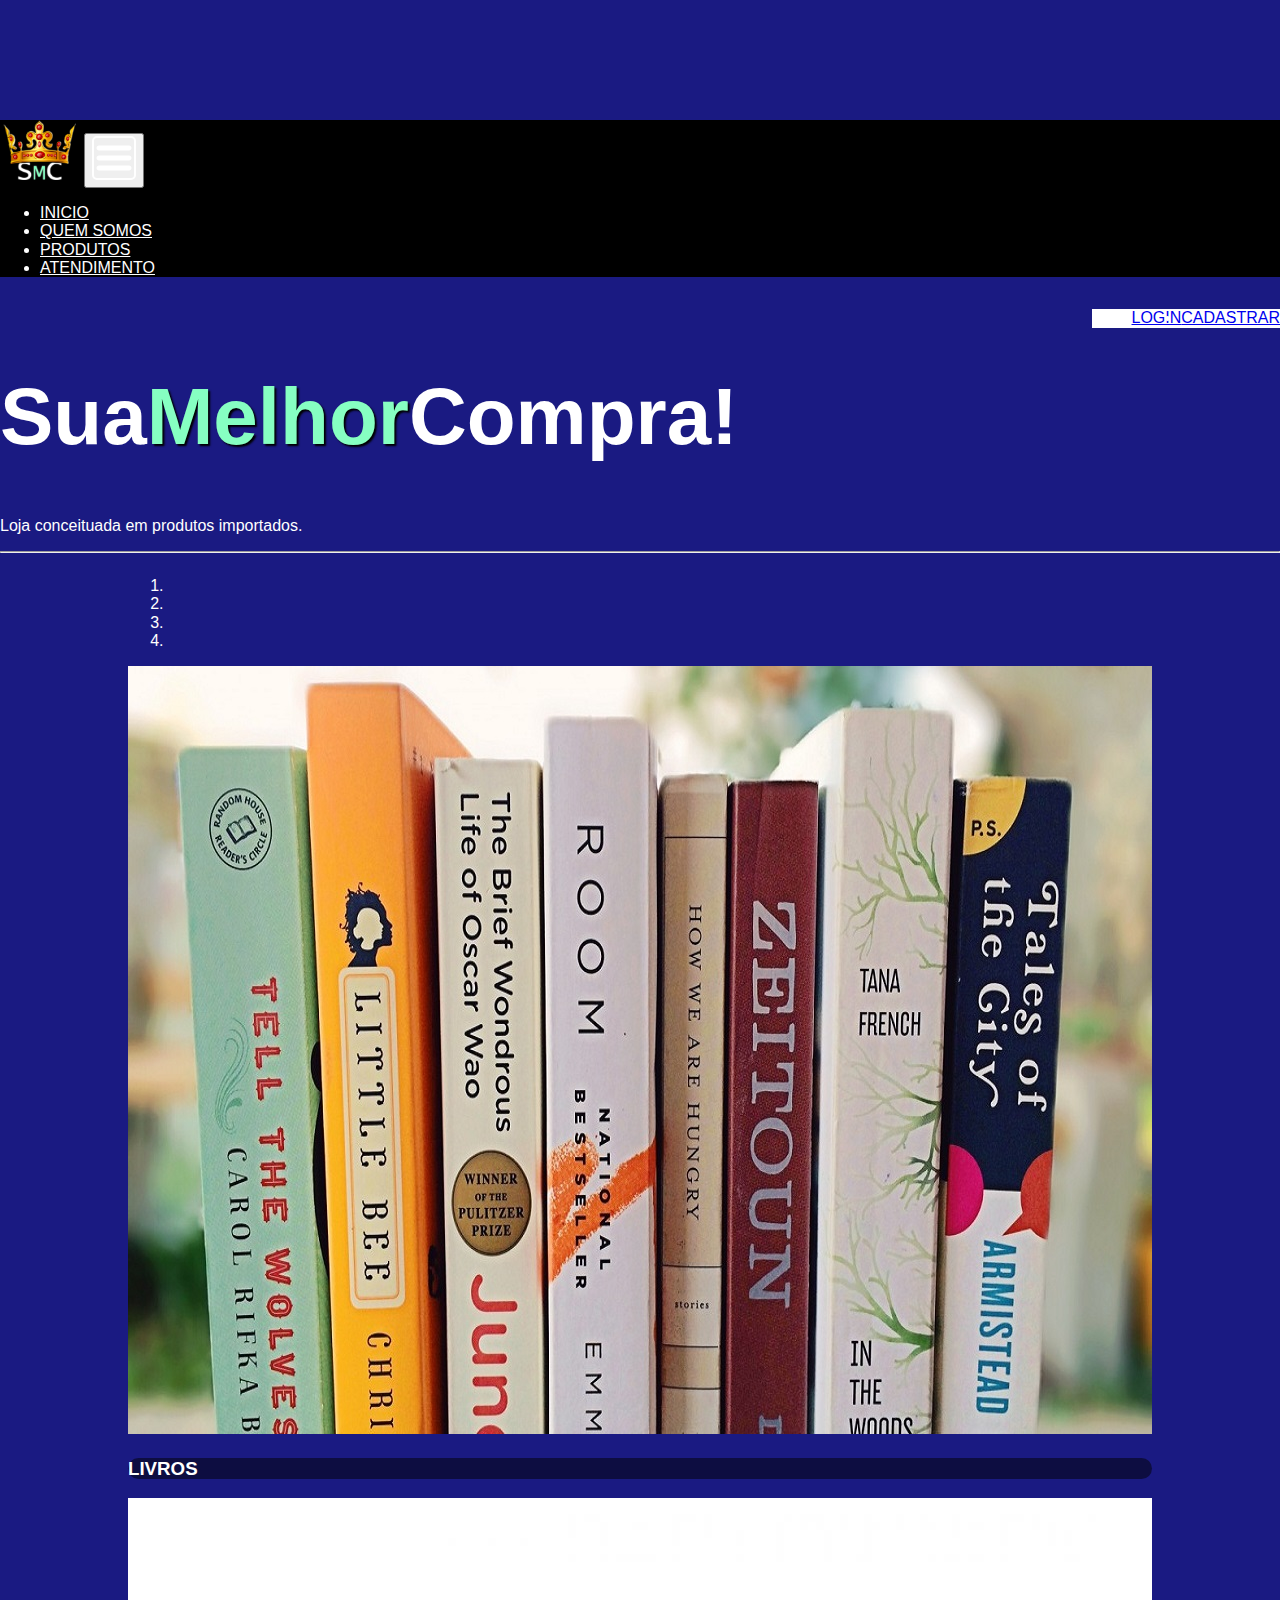
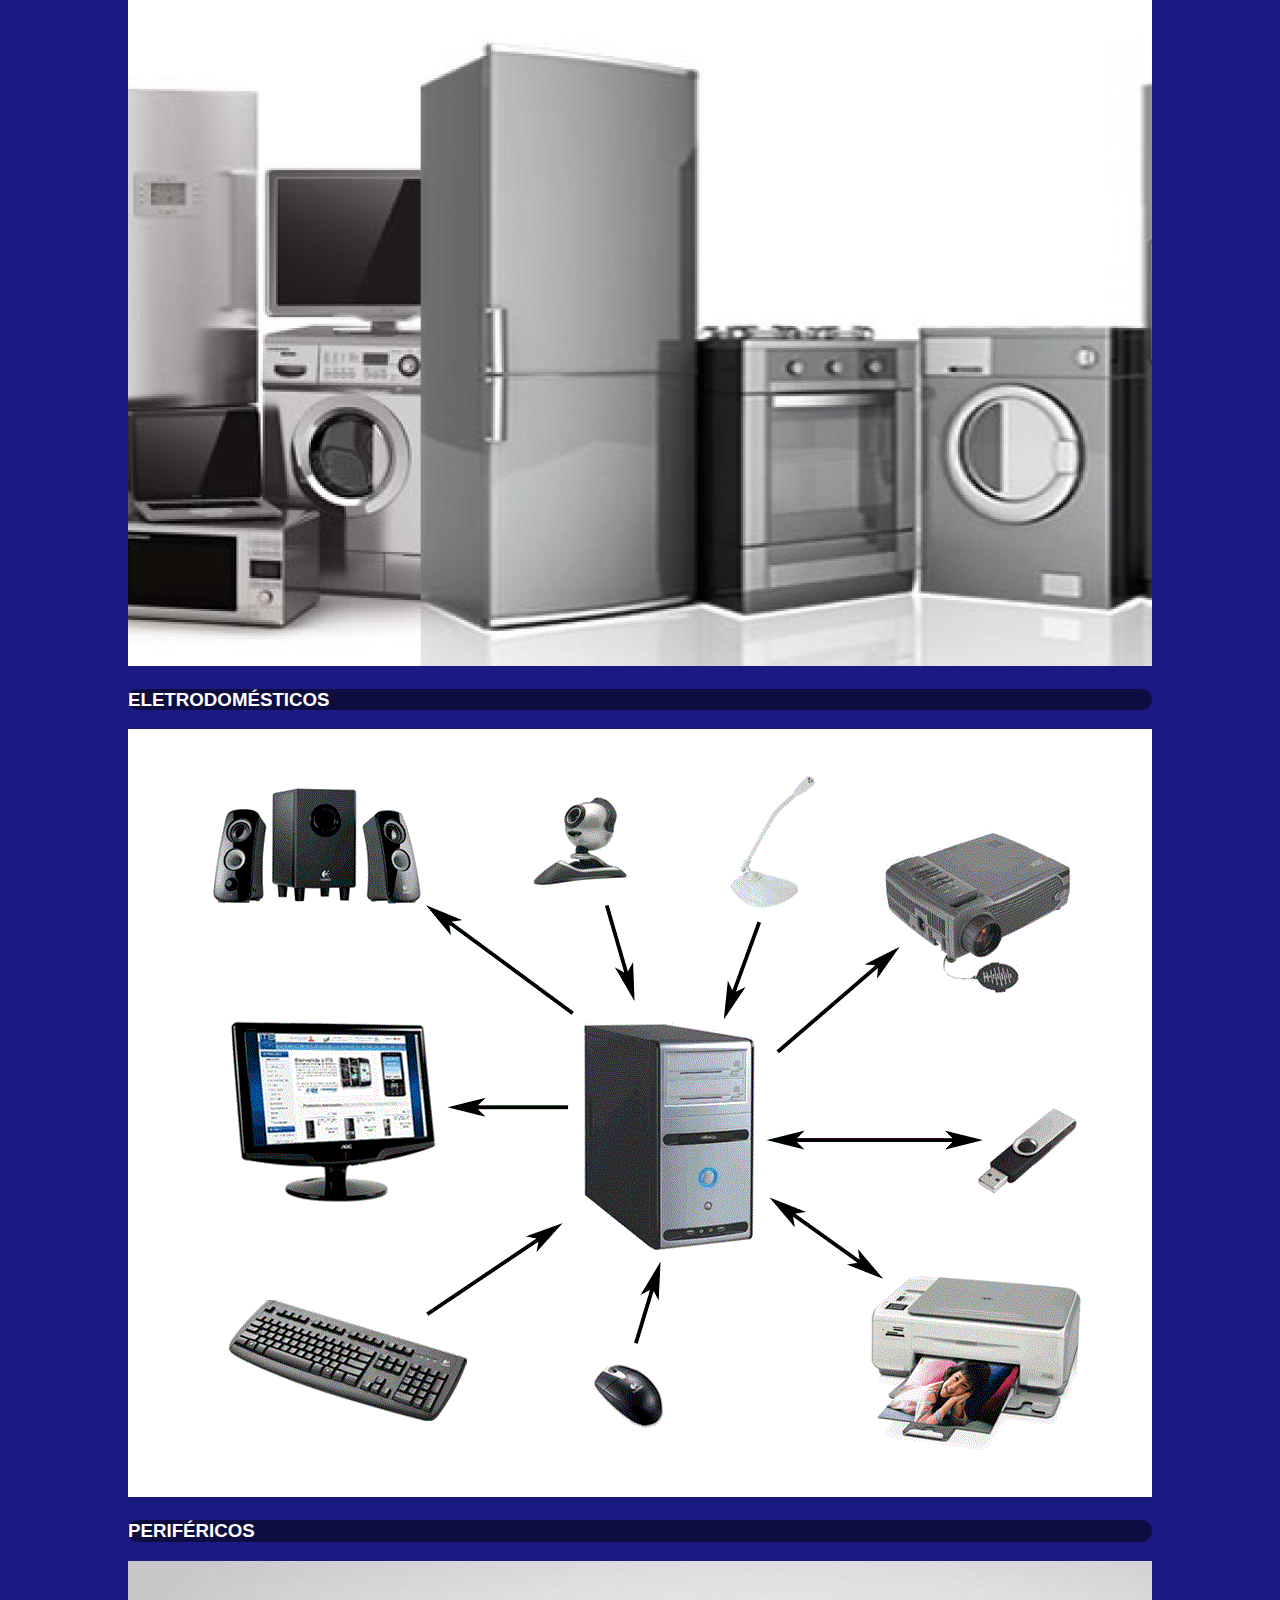
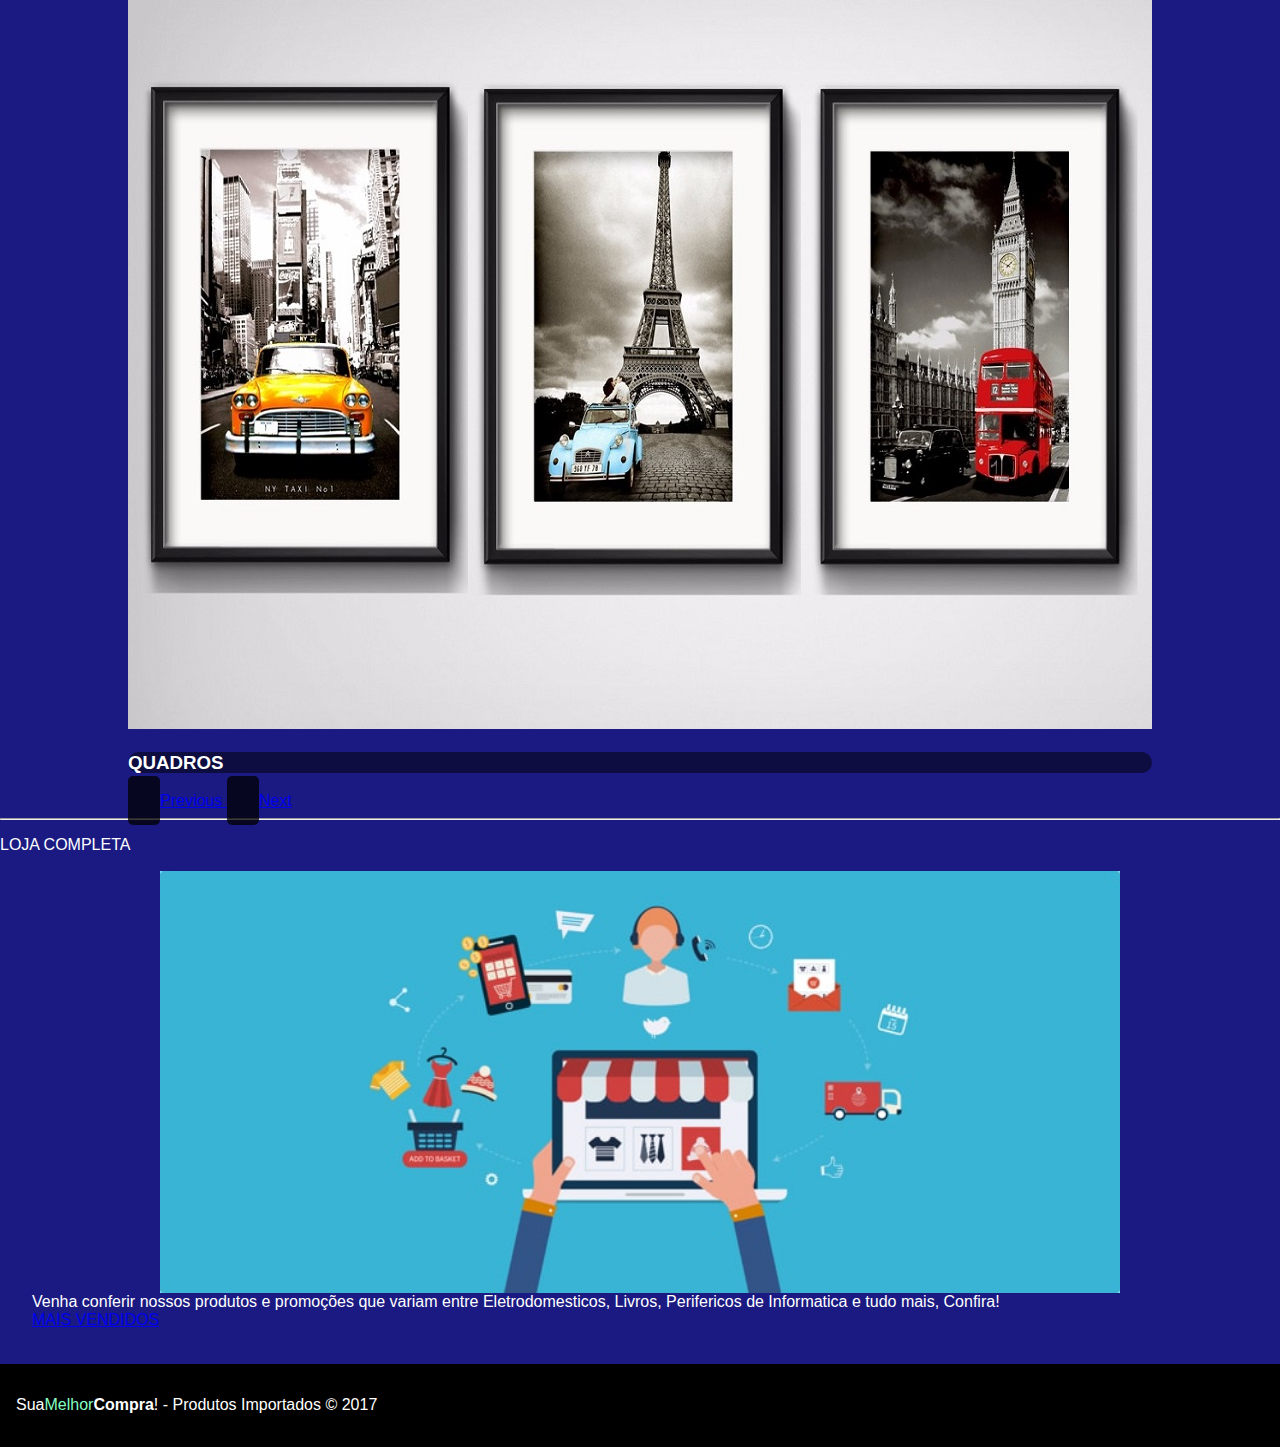
==== commit 42234c12: "Paginas Complementares adicionadas" ====
--- a/index.html
+++ b/index.html
@@ -1,5 +1,5 @@
 <!DOCTYPE html>
-<html lang="en">
+<html lang="pt-br">
    <head>
       <title>SuaMelhorCompra! - Produtos Importados</title>
       <!-- Required meta tags -->
@@ -14,26 +14,26 @@
    <body>
       <header>
          <nav class="navbar navbar-expand-md navbar-main fixed-top">
-           <div class="container-fluid">
-    
-      <a class="navbar-brand" href="#"><img src="images/logo.png" id="logoMarca" alt=""></a>
-    
-            
-            <button class="navbar-toggler" type="button" data-toggle="collapse" data-target="#navbarNav" aria-controls="navbarNav" aria-expanded="false" aria-label="Toggle navigation">
-            <img src="images/svg/menu.svg" id="toogler-svg" alt="">
-            </button>
-            <div class="collapse navbar-collapse justify-content-end" id="navbarNav">
-               <ul class="nav navbar-nav">
-                  <li class="nav-item"><a class="nav-link" href="#">INICIO</a></li>
-                  <li class="nav-item"><a class="nav-link" href="#">QUEM SOMOS</a></li>
-                  <li class="nav-item"><a class="nav-link" href="#">PRODUTOS</a></li>
-                  <li class="nav-item"><a class="nav-link" href="#">ATENDIMENTO</a></li>
-
-               </ul>
-            </div>
+            <div class="container-fluid">
+               <a class="navbar-brand" href="#"><img src="images/logo.png" id="logoMarca" alt=""></a>
+               <button class="navbar-toggler" type="button" data-toggle="collapse" data-target="#navbarNav" aria-controls="navbarNav" aria-expanded="false" aria-label="Toggle navigation">
+               <img src="images/svg/menu.svg" id="toogler-svg" alt="">
+               </button>
+               <div class="collapse navbar-collapse justify-content-end" id="navbarNav">
+                  <ul class="nav navbar-nav">
+                     <li class="nav-item"><a class="nav-link" href="index.html">INICIO</a></li>
+                     <li class="nav-item"><a class="nav-link" href="quem-somos.html">QUEM SOMOS</a></li>
+                     <li class="nav-item"><a class="nav-link" href="loja.html">PRODUTOS</a></li>
+                     <li class="nav-item"><a class="nav-link" href="atendimento.html">ATENDIMENTO</a></li>
+                  </ul>
+               </div>
             </div>
          </nav>
       </header>
+      <ul class="nav justify-content-end login-nav">
+  <li class="nav-item"><a class="nav-link active" href="#">LOGIN</a></li>
+  <li class="nav-item"><a class="nav-link active" href="#">CADASTRAR</a></li>
+     </ul>
       <div class="container">
          <section class="home">
             <h1>Sua<span class="logo-color">Melhor</span><strong>Compra</strong>!</h1>
@@ -41,39 +41,50 @@
             <hr class="my-4">
          </section>
          <div class="row vertical-align">
-         <section class="slidesHome col-md-8">
-            <div id="carouselExampleIndicators" class="carousel slide" data-ride="carousel">
-              <ol class="carousel-indicators">
-                <li data-target="#carouselExampleIndicators" data-slide-to="0" class="active"></li>
-                <li data-target="#carouselExampleIndicators" data-slide-to="1"></li>
-                <li data-target="#carouselExampleIndicators" data-slide-to="2"></li>
-                <li data-target="#carouselExampleIndicators" data-slide-to="3"></li>
-                <li data-target="#carouselExampleIndicators" data-slide-to="4"></li>
-              </ol>
-              <div class="carousel-inner" role="listbox">
-                <div class="carousel-item active">
-                  <img class="d-block img-fluid" src="images/gallery/books.jpg" alt="First slide">
-                </div>
-                <div class="carousel-item">
-                  <img class="d-block img-fluid" src="/images/gallery/eletrodomesticos.jpg" alt="Second slide">
-                </div>
-                <div class="carousel-item">
-                  <img class="d-block img-fluid" src="/images/gallery/perifericos.jpg" alt="Third slide">
-                </div>
-                <div class="carousel-item">
-                  <img class="d-block img-fluid" src="/images/gallery/quadros.jpg" alt="Fourth slide">
-                </div>
-              </div>
-              <a class="carousel-control-prev" href="#carouselExampleIndicators" role="button" data-slide="prev">
-                <span class="carousel-control-prev-icon" aria-hidden="true"></span>
-                <span class="sr-only">Previous</span>
-              </a>
-              <a class="carousel-control-next" href="#carouselExampleIndicators" role="button" data-slide="next">
-                <span class="carousel-control-next-icon" aria-hidden="true"></span>
-                <span class="sr-only">Next</span>
-              </a>
-            </div>
-         </section>
+            <section class="slidesHome col-md-8">
+               <div id="carouselExampleIndicators" class="carousel slide" data-ride="carousel">
+                  <ol class="carousel-indicators">
+                     <li data-target="#carouselExampleIndicators" data-slide-to="0" class="active"></li>
+                     <li data-target="#carouselExampleIndicators" data-slide-to="1"></li>
+                     <li data-target="#carouselExampleIndicators" data-slide-to="2"></li>
+                     <li data-target="#carouselExampleIndicators" data-slide-to="3"></li>
+                  </ol>
+                  <div class="carousel-inner" role="listbox">
+                     <div class="carousel-item active">
+                        <img class="d-block img-fluid" src="images/gallery/books.jpg" alt="First slide">
+                        <div class="carousel-caption d-none d-md-block">
+                           <h3 class="bg-custom">LIVROS</h3>
+                        </div>
+                     </div>
+                     <div class="carousel-item">
+                        <img class="d-block img-fluid" src="/images/gallery/eletrodomesticos.jpg" alt="Second slide">
+                        <div class="carousel-caption d-none d-md-block">
+                           <h3 class="bg-custom">ELETRODOMÉSTICOS</h3>
+                        </div>
+                     </div>
+                     <div class="carousel-item">
+                        <img class="d-block img-fluid" src="/images/gallery/perifericos.jpg" alt="Third slide">
+                        <div class="carousel-caption d-none d-md-block">
+                           <h3 class="bg-custom">PERIFÉRICOS</h3>
+                        </div>
+                     </div>
+                     <div class="carousel-item">
+                        <img class="d-block img-fluid" src="/images/gallery/quadros.jpg" alt="Fourth slide">
+                        <div class="carousel-caption d-none d-md-block">
+                           <h3 class="bg-custom">QUADROS</h3>
+                        </div>
+                     </div>
+                  </div>
+                  <a class="carousel-control-prev" href="#carouselExampleIndicators" role="button" data-slide="prev">
+                  <span class="carousel-control-prev-icon" aria-hidden="true"></span>
+                  <span class="sr-only">Previous</span>
+                  </a>
+                  <a class="carousel-control-next" href="#carouselExampleIndicators" role="button" data-slide="next">
+                  <span class="carousel-control-next-icon" aria-hidden="true"></span>
+                  <span class="sr-only">Next</span>
+                  </a>
+               </div>
+            </section>
          </div>
          <hr>
          <section class="staticHome">
@@ -82,7 +93,7 @@
                <img class="img-fluid rounded" src="images/gallery/ecommerce-loja-online.jpg" alt="">    
             </div>
             <p class="text-center text-margin">Venha conferir nossos produtos e promoções que variam entre Eletrodomesticos, Livros, Perifericos de Informatica e tudo mais, Confira! <br>
-               <a class="btn btn-outline-danger" href="#">MAIS VENDIDOS</a>
+               <a class="btn btn-primary btn-lg" href="loja.html">MAIS VENDIDOS</a>
             </p>
             <br>
          </section>
--- a/css/style.css
+++ b/css/style.css
@@ -18,16 +18,15 @@
     align-items: center;
 }
 /* NAV SETTINGS */
-.navbar-brand{
 
-}
 #logoMarca{
     width: 5em;
 }
 #toogler-svg{
     border-radius: 0px;
-    width: 2em;
-    color: #fff;
+    width: 2.5em;
+    border: 2px solid #fff;
+    border-radius: 5px;
 }
 #toogler-svg:hover{cursor: pointer;}
 .navbar-main{
@@ -44,10 +43,24 @@
     text-align: center;
     transition: 0.5s;
 }
-
+/*LOGIN NAV*/
+.login-nav{
+    background-color: #fff;
+    display: inline-flex;
+    float: right;
+}
 /* SLIDES */
 .staticHome img{
     width: 60em;
+}
+.carousel-caption{
+    background-color: rgba(0, 0, 0, 0.50);
+    border-radius: 1em;
+}
+.carousel-control-next-icon, .carousel-control-prev-icon{
+    background-color: rgba(0, 0, 0, 0.75);
+    padding: 1em;
+    border-radius: 5px;
 }
 
 /* CUSTOM TEXTS */
@@ -61,6 +74,32 @@
     padding: 1em;
     color: #fff;
 }
+/*LOJA*/
+.price-option__purchase {
+  
+  display: block;  
+  font-weight: bold;
+  text-align: center;
+  text-transform: uppercase;
+  text-decoration: none;
+  color: rgb(255, 0, 0);
+    background-color: #fff;
+    border-radius: 5px;
+  
+}
+.price-option__purchase:hover{
+    text-decoration: none;
+}
+figure{
+    margin: 0.5em;
+    background-color: #000;
+    padding: 5px;
+    border-radius: 5px;
+}
+
+
+
+
 /* RESPONSIVE */
 
 @media (max-width: 576px) { 
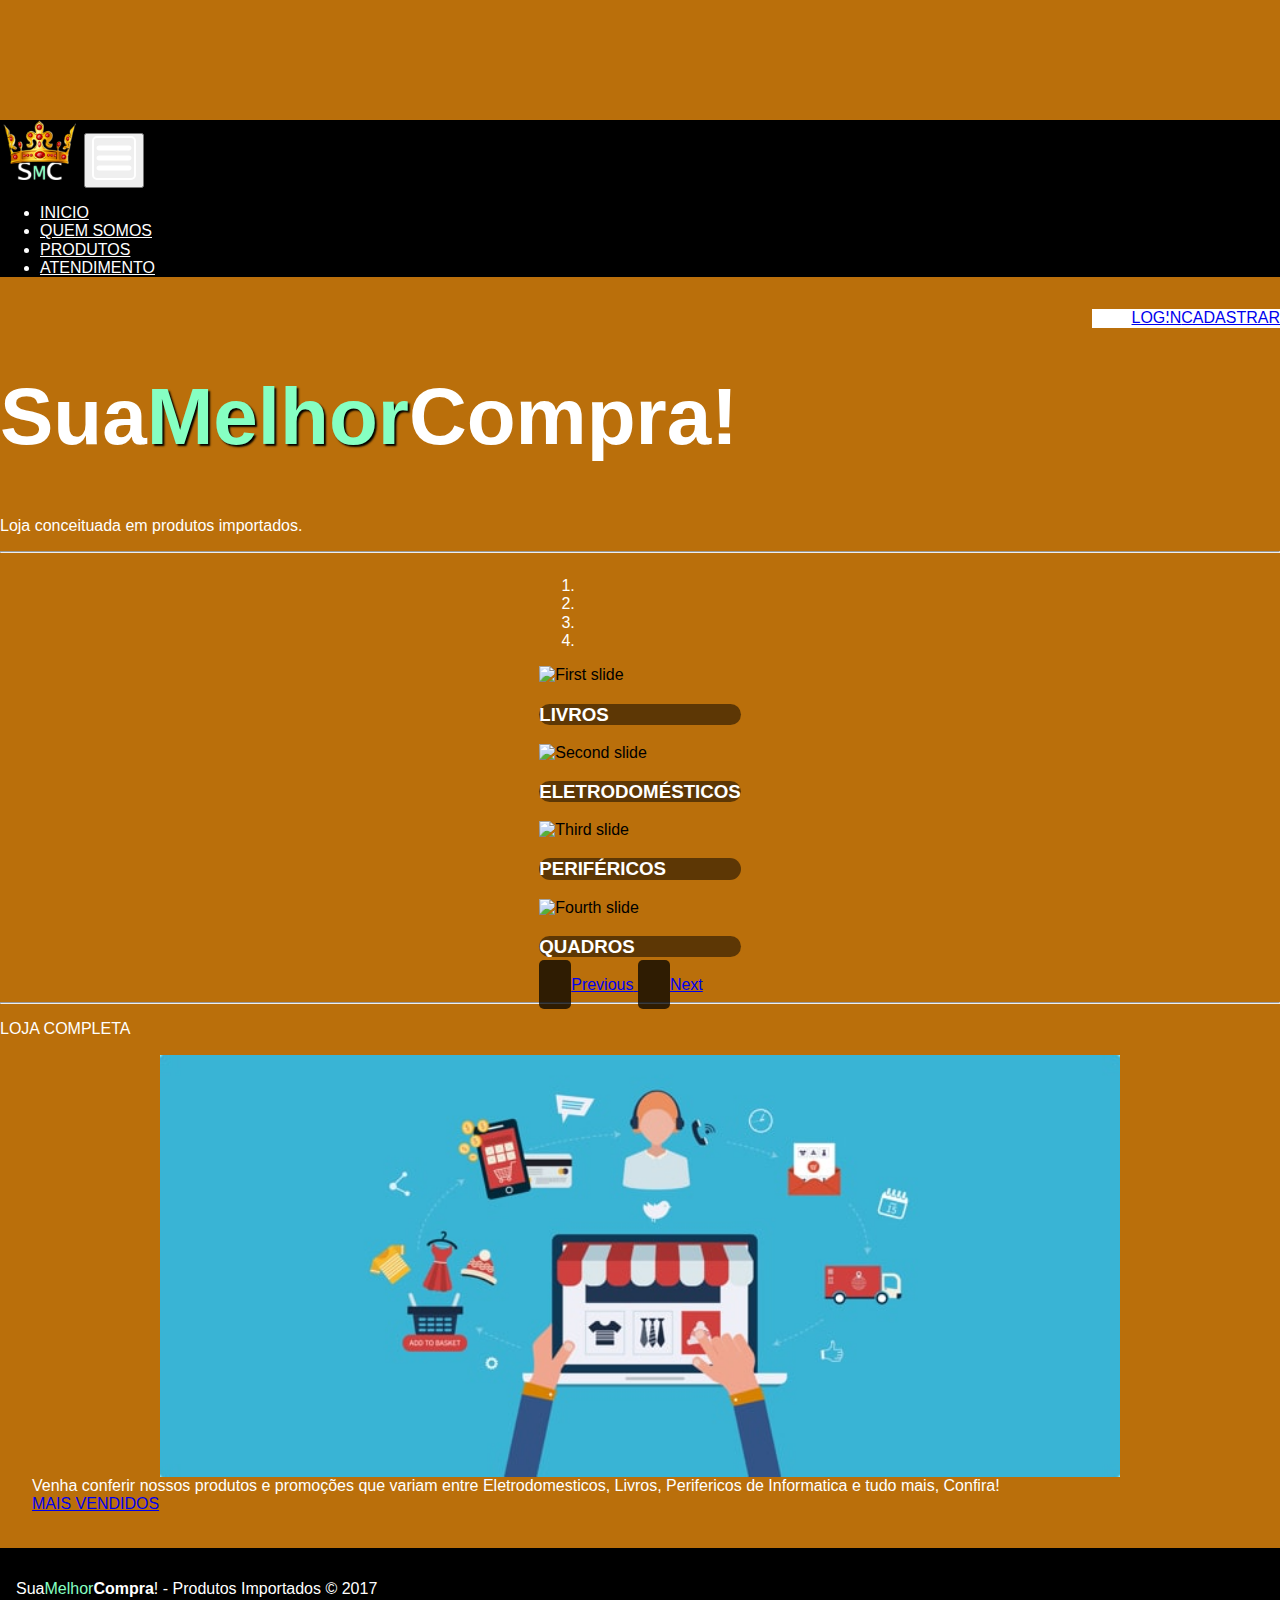
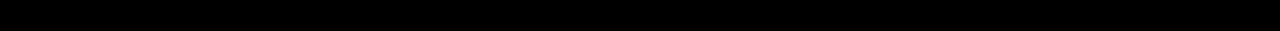
==== commit 3a91baac: "Link Das imagens up" ====
--- a/index.html
+++ b/index.html
@@ -51,25 +51,25 @@
                   </ol>
                   <div class="carousel-inner" role="listbox">
                      <div class="carousel-item active">
-                        <img class="d-block img-fluid" src="images/gallery/books.jpg" alt="First slide">
+                        <img class="d-block img-fluid" src="https://i.imgur.com/16hjgqQ.jpg" alt="First slide">
                         <div class="carousel-caption d-none d-md-block">
                            <h3 class="bg-custom">LIVROS</h3>
                         </div>
                      </div>
                      <div class="carousel-item">
-                        <img class="d-block img-fluid" src="/images/gallery/eletrodomesticos.jpg" alt="Second slide">
+                        <img class="d-block img-fluid" src="https://i.imgur.com/X7u9x7D.jpg" alt="Second slide">
                         <div class="carousel-caption d-none d-md-block">
                            <h3 class="bg-custom">ELETRODOMÉSTICOS</h3>
                         </div>
                      </div>
                      <div class="carousel-item">
-                        <img class="d-block img-fluid" src="/images/gallery/perifericos.jpg" alt="Third slide">
+                        <img class="d-block img-fluid" src="https://i.imgur.com/tDAu4wE.gif" alt="Third slide">
                         <div class="carousel-caption d-none d-md-block">
                            <h3 class="bg-custom">PERIFÉRICOS</h3>
                         </div>
                      </div>
                      <div class="carousel-item">
-                        <img class="d-block img-fluid" src="/images/gallery/quadros.jpg" alt="Fourth slide">
+                        <img class="d-block img-fluid" src="https://i.imgur.com/mUz6cmA.jpg" alt="Fourth slide">
                         <div class="carousel-caption d-none d-md-block">
                            <h3 class="bg-custom">QUADROS</h3>
                         </div>
--- a/css/style.css
+++ b/css/style.css
@@ -4,7 +4,7 @@
     height: 100%;
     font-family: "acumin-pro-condensed", sans-serif;
     color: #fff;
-    background-color: #1A1A82;
+    background-color: #BA6F0B;
     margin-top: 120px;
 }
 
@@ -67,6 +67,11 @@
 .text-margin{
     margin: 0 2em 1em 2em;
 }
+.bg-form{
+    background-color: rgba(0, 0, 0, 0.24);
+    padding: 1em;
+    border-radius: 5px;
+}
 
 /* FOOTER SETTINGS */
 footer{
